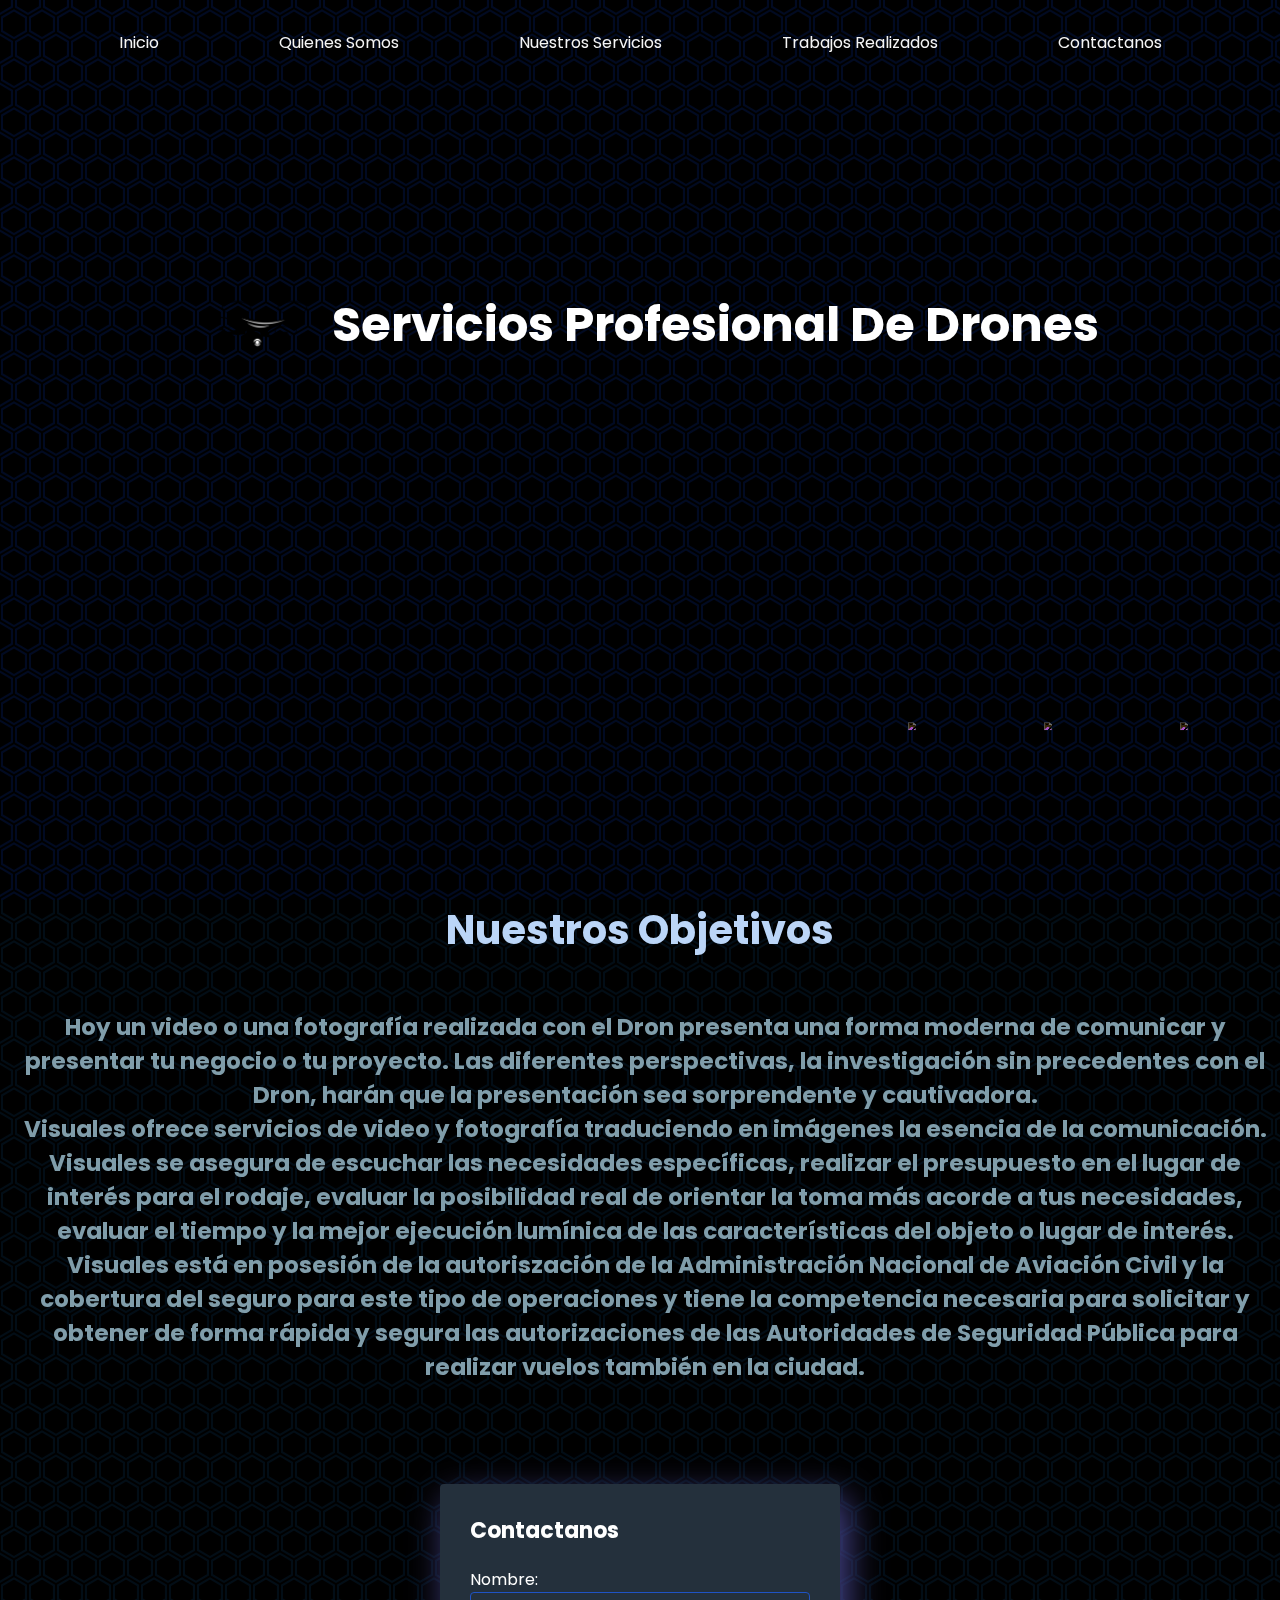
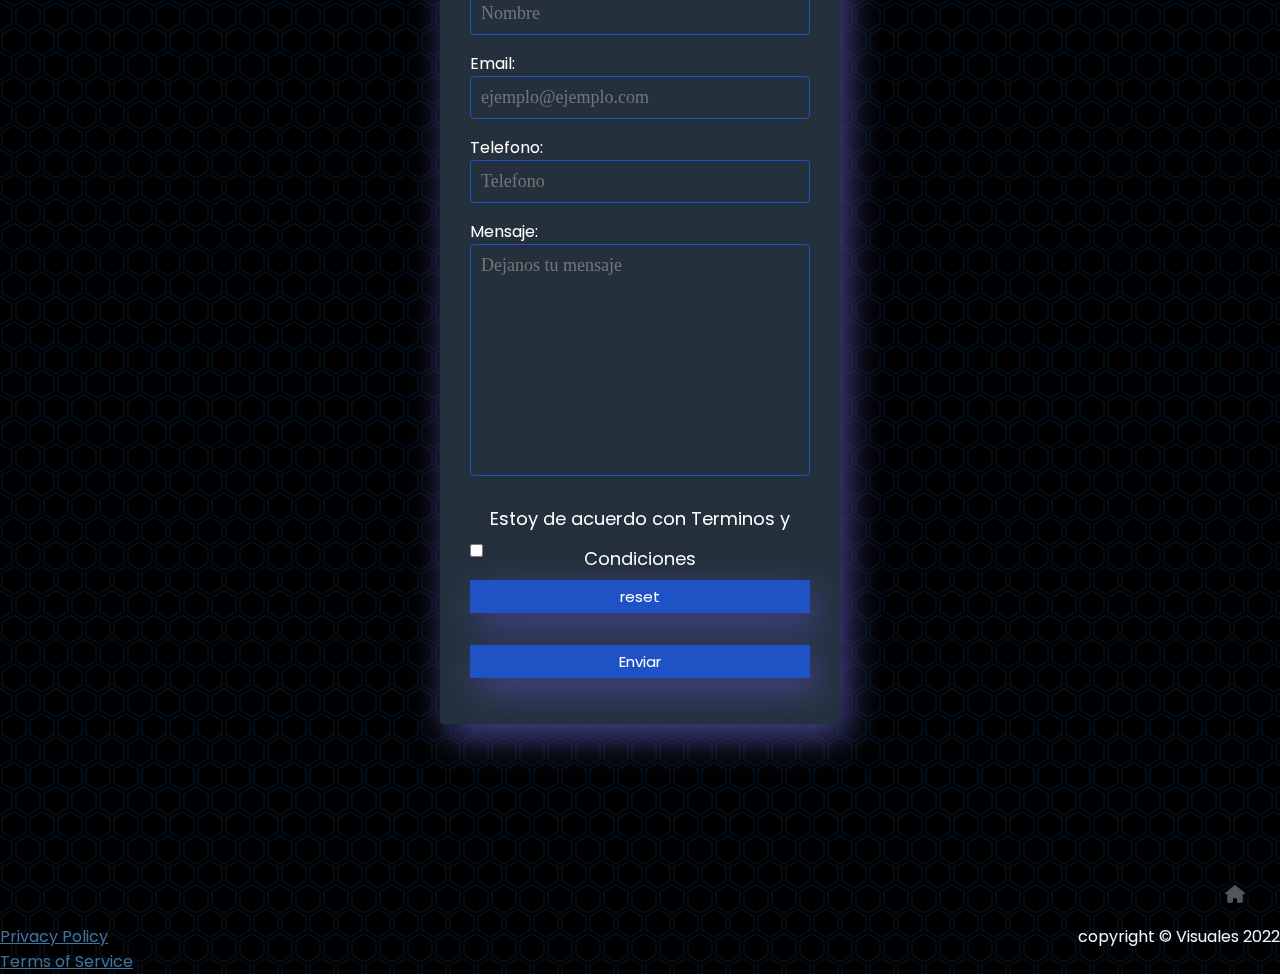
==== index.html @ 399ed0c1 "page--visuales" ====
<!DOCTYPE html>
<html lang="es">
<head>
  <meta charset="UTF-8">
  <meta name="viewport" content="width=device-width, initial-scale=1.0">
  <meta http-equiv="X-UA-Compatible" content="ie=edge">
  <link rel="shortcut icon" href="multimedia/imagenes/favicon.ico">
  <link rel="stylesheet" href="style.css">
  <title>Visuales</title>
</head>
<body>
  <header>
     <section class="conte">
        <video class="conte__video"   autoplay muted loop src="multimedia/viedeos/video.menu.mp4"></video>
        <div class="conte__overlay"></div>
        <div class="conte__logo">
           <a  class="conte__logo--icono" href="index.html"><img  src="multimedia/imagenes/logo.png" alt="" height="150px" width="150px"></a>
           <a class="conte__logo--titulo" href="index.html"><h1 >Servicios Profesional De Drones</h1></a>
           </div>        
        <div class= " conte__menu--barraMenu">
             <nav>
                <ul>
                   <li ><a class="conte__menu"  href="index.html">Inicio</a></li>
                   <li ><a class="conte__menu" href="quienessomos.html">Quienes somos</a></li>
                    <!-- target blank en un futuro cuando actualice la pagina y ponga artículos el usuario no abandone la pagina principal si cierra el articulo (el atributo "rel" es para evitar un supuesto ataque)-->
                   <li><a class="conte__menu" href="nuestrosservicios.html" target="_blank" rel="noopener noreferrer">Nuestros servicios</a></li>
                   <li ><a class="conte__menu" href="trabajosrealizados.html">Trabajos realizados</a></li>
                   <li ><a class="conte__menu" href="contactanos.html">Contactanos</a></li>
                </ul>
              </nav>     
          </div>             
          
          <div class="navRedes">
            <nav>
              <ul class="navRedes__ul">
                 <li class="navRedes__li--face"><a href="#"><img src="https://i.ibb.co/x7P24fL/facebook.png"></a></li>
                 <li class="navRedes__li--twitter"><a href="#"><img src="https://i.ibb.co/Wnxq2Nq/twitter.png"></a></li>
                 <li class="navRedes__li--instagram"><a href="#"><img src="https://i.ibb.co/ySwtH4B/instagram.png"></a></li>
              </ul> 
           </nav>
          </div>
      </div>
    </section>
  
  </header>
 
  <main class="principal__index">
  <section class="contenido">
    <h2>
      Nuestros Objetivos
    </h2>
      <!-- <img class="imagenParrafo" src="multimedia/imagenes/foto.de.parrafo.principal.png" alt="" width="600" height="600"> -->
      <p class="parafoPrincipalPresentacion" >
        Hoy un video o una fotografía realizada con el Dron presenta una forma moderna de comunicar y presentar tu negocio o tu proyecto. Las diferentes perspectivas, la investigación sin precedentes con el Dron, harán que la presentación sea sorprendente y cautivadora.
        <br>
        Visuales ofrece servicios de video y fotografía traduciendo en imágenes la esencia de la comunicación. Visuales se asegura de escuchar las necesidades específicas, realizar el presupuesto en el lugar de interés para el rodaje, evaluar la posibilidad real de orientar la toma más acorde a tus necesidades, evaluar el tiempo y la mejor ejecución lumínica de las características del objeto o lugar de interés.
         <br>
        Visuales está en posesión de la autoriszación de la Administración Nacional de Aviación Civil y la cobertura del seguro para este tipo de operaciones y tiene la competencia necesaria para solicitar y obtener de forma rápida y segura las autorizaciones de las Autoridades de Seguridad Pública para realizar vuelos también en la ciudad.
      </p>
      <!-- formulario de contacto sin conexion  por el momento al email -->
      <form >
         <section class="form-register">
           <h4>Contactanos</h4>
           <label for="name">Nombre:</label>
           <input class="controls" type="text" name="nombres" id="nombre" placeholder="Nombre">
           <label for="email">Email:</label>
           <input class="controls" type="email" name="email" id="email" placeholder="ejemplo@ejemplo.com">
           <label for="number">Telefono: </label>
           <input class="controls" type="tel" name="telefono" id="telefono" placeholder="Telefono">
           <label for="mensaje">Mensaje:</label>
           <textarea class="controls" id="texArea" cols="50" rows="10" placeholder="Dejanos tu mensaje"></textarea>              
           <label for="checkbox"> <p>Estoy de acuerdo con <a href="#">Terminos y Condiciones</a></p></label>
           <input  type="checkbox" id="checkbox" required > 
           <label for="boton"></label>
           <input class="boton" id="reset" type="reset" name="reset" value="reset" >
           <input class="boton" id="submit" name="submit" type="submit" value="Enviar">        
        </section>
       </form>        
     <!-- icono al inicio --> 
     <div class="pngInicio" >  
       <a href="index.html"><img src="multimedia/imagenes/iconos/inicio.png" alt="" width="50" height="40"></a> 
     </div>
</main>
       <!-- pie de pagina -->

<footer class="footer">
  <!-- footer con link a privacy y términos de servicios (html) y copyright  -->
  <p>
    copyright  © Visuales 2022
  </p>
  <a href="privacidad.html">Privacy Policy</a>
  <br>
  <a href="terminos-y-condiciones.html">Terms of Service</a>
</footer>
</body>
</html> 
<script>

</script>
---- style.css ----
@import url('https://fonts.googleapis.com/css?family=Poppins:200,300,400,500,600,700,800,900&display=swap');
*{
  margin: 0;
  padding: 0;
  box-sizing: border-box;
  font-family: 'Poppins', sans-serif;
  
}
body{
  /*  fondo background inyectado */
    text-decoration: none;
    background-color: #000000;
    background-image: url("data:image/svg+xml,%3Csvg xmlns='http://www.w3.org/2000/svg' width='28' height='49' viewBox='0 0 28 49'%3E%3Cg fill-rule='evenodd'%3E%3Cg id='hexagons' fill='%231190f4' fill-opacity='0.09' fill-rule='nonzero'%3E%3Cpath d='M13.99 9.25l13 7.5v15l-13 7.5L1 31.75v-15l12.99-7.5zM3 17.9v12.7l10.99 6.34 11-6.35V17.9l-11-6.34L3 17.9zM0 15l12.98-7.5V0h-2v6.35L0 12.69v2.3zm0 18.5L12.98 41v8h-2v-6.85L0 35.81v-2.3zM15 0v7.5L27.99 15H28v-2.31h-.01L17 6.35V0h-2zm0 49v-8l12.99-7.5H28v2.31h-.01L17 42.15V49h-2z'/%3E%3C/g%3E%3C/g%3E%3C/svg%3E");
    }

    
/* [base64]

                                       ESTILOS DE LA PAGINA index.html
                                                  &
                                      ENCABEZADO DE TODAS LAS PAGINAS HTML
[base64] */

.conte {
  width: 100%;
  height: 100%;
}
 header
{
  height: 100vh;
}
.conte__video  {
  position: absolute;
  top: 0;
  left: 0;
  width: 100%;
  height: 100%;
  object-fit: cover;
  opacity: 0.8;
  z-index: 0;
}
/* sobre caoa del video */
.conte__overlay{
  position: absolute;
  top: 0;
  left: 0;
  width: 100%;
  height: 100%;
  background: #0a60c2;
  mix-blend-mode: overlay;
}
/* animacion menu */
.conte__menu--barraMenu li :hover {
  transition:0.50s;
  background-color: rgba(5, 176, 255, 0.815);
}
/* estilos menu */
.conte__menu--barraMenu li a {
   text-transform: capitalize;
   text-decoration: none;
   color: rgb(245, 245, 245);
   text-align: center;
   border-radius: 30px;
   padding: 10px;
   
    }
li{
  padding: 3em;
  display: inline;
}
.conte__menu--barraMenu {
   display: flex;
   justify-content: space-around;
   width: 100%;
   margin: 0 auto;
   z-index: 10000;
   position: absolute;
   top: 30px;
  }
/* estilo logo */
.conte__logo {
   display: flex;
   align-items: center;
   top: 250px;
   justify-content: center;
   position: relative;
   z-index: 10;
   cursor: pointer;
   text-decoration: none;
  }
/* estilos del titulo    */


.conte__logo a{ 
  text-decoration: none;
}
  .conte__logo--titulo  h1 {
  color: #fff;
  text-transform: capitalize;
   z-index: 10;
   font-size: 3em;
   font-weight: 700;
   line-height: 1em;

}
.conte__logo--icono{
   height: 150px;
   width: 150px;
  
}
/*-----------------------------------------------  estilos del menu de las redes*----------------------------------------------------------*/
.navRedes__ul li  a:hover
{
   transform: scale(0.5) translateY(-15px);
}
.navRedes__ul li a{
   display: inline-block;
   margin-right: 20px;
   filter: invert(1);
   transform: scale(0.5);
   transition: 0.5s; 
}
.navRedes{
   position: absolute;
   display: inline;
   z-index: 10;
   bottom: 10em;
   right: 20px;
   height: -40;

}

 /*------------------------------------------ estilos del contenido main  iNDEX.HTML------------------------------------------------------*/
.contenido{
  position: relative;
}
h2{
 font-size: 40px;
 color: #bbd5f7;
 text-align: center;
}

.parafoPrincipalPresentacion{
  text-align: center;
  font-size: 23px;
  font-weight: bold;
  margin-top: 50px;
  margin-left: 10px;
  color: rgb(128, 157, 170);
}



/*------------------------------------------  estilos del footer de todas las paginas html ------------------------------------------------*/
.footer  p{
  color: aliceblue;
  display: flex;
  float: right;
  margin: 0;

}
.footer a{
  color: rgb(67, 114, 155);
  padding-top: 50px;

}
.pngInicio img{
  float: right;
  margin-top: -50px;
  margin-right: 20px;
}
/*  estilos del formulario de contacto index */
.form-register {
  width: 400px;
  background: #24303c;
  padding: 30px;
  margin: auto;
  margin-top: 100px;
  border-radius: 4px;
  font-family: 'sans-serif';
  color: white;
  box-shadow: 7px 13px 37px rgb(71, 70, 143);
  margin-bottom: 200px;
}
.form-register h4 {
  font-size: 22px;
  margin-bottom: 20px;
}
.controls {
  width: 100%;
  background: #24303c;
  padding: 10px;
  border-radius: 4px;
  margin-bottom: 16px;
  border: 1px solid #1f53c5;
  font-family: 'sans-serif';
  font-size: 18px;
  color: white;
}

.form-register p {
  height: 40px;
  text-align: center;
  font-size: 18px;
  line-height: 40px;

}

.form-register a {
  color: white;
  text-decoration: none;
}

.form-register a:hover {
  color: white;
  text-decoration: underline;
}
#texArea{
  resize:none;
  background-color: #24303c ;
  border: 1px solid #1f53c5;
  font-family: 'sans-serif';

}
.form-register .boton  {
  width: 100%;
  background: #1f53c5;
  border: none;
  padding: 5px;
  color: white;
  margin: 16px 0;
  font-size: 15px;
  box-shadow: 7px 13px 37px rgb(71, 70, 143);

}







/* [base64]

                                       ESTILOS DE LA PAGINA CONTACTANOS.HTML


[base64] */





.contacto h1{
  padding-top: 20px;
  padding-left: 10px;
  font-size: 40px;
  color: rgb(255, 255, 255);
  line-height: 1em;
  font-family: 'Poppins'
}
.contacto p {
  font-size: 25px;
  font-weight: bold;
  margin-top: 50px;
  margin-left: 20px;
  color: rgb(128, 157, 170);
  text-align: center;
}
.contacto h2{
  font-size: 30px;
  color: #5d87fa;
  margin-left: 30px;
}

.contacto h3{
  font-size: 25px;
  font-weight: bold;
  margin-top: 50px;
  margin-left: 10px;
  color: rgb(248, 248, 248);
  padding-left: 40px;
}
.contacto h5{
  font-size: 25px;
  font-weight: bold;
  margin-top: 50px;
  margin-left: 10px;
  color: rgb(128, 157, 170);
}
/* estilos de formulario de contacto (contactanos.html) */
  .contenido__form{  
    display: flex;
    align-items: center; 
    justify-content: center;
  
  }

    .contenido__form--estilos{
    width: 20rem;
    background: #24303c;
    padding: 30px;
    margin-left: 20em;
    margin-top: 100px;
    border-radius: 4px;
    font-family: 'sans-serif';
    color: white;
    box-shadow: 7px 13px 37px rgb(71, 70, 143);
    left:30px;
    margin: 20px;
  }
  .contenido__form--estilos h4 {
    font-size: 22px;
    margin-bottom: 20px;
  }
  .controls {
    width: 100%;
    background: #24303c;
    padding: 10px;
    border-radius: 4px;
    margin-bottom: 16px;
    border: 1px solid #1f53c5;
    font-family: 'sans-serif';
    font-size: 18px;
    color: white;
  }

  .contenido__form--estilos p {
    height: 40px;
    text-align: center;
    font-size: 18px;
    line-height: 40px;

  }

  .contenido__form--estilos a {
    color: white;
    text-decoration: none;
  }

  .contenido__form--estilos a:hover {
    color: white;
    text-decoration: underline;
  }
  #texArea{
    resize:none;
    background-color: #24303c ;
    border: 1px solid #1f53c5;
    font-family: 'sans-serif';


  }
  .contenido__form--estilos .boton  {
    width: 100%;
    background: #1f53c5;
    border: none;
    padding: 5px;
    color: white;
    margin: 16px 0;
    font-size: 15px;
    box-shadow: 7px 13px 37px rgba(26, 24, 131, 0.856);

  }
  




/*--------------------------------------------------------------------------------------------.     ---------------------------------   ----------------------------  ---------------------------------------------------------------------------------------------------------  --------------------------------------         ----             ---                                                     [base64]*/

.quienesSomos__article p{
  font-size: 22px;
  font-weight: bold;
  margin-top: 50px;
  margin-left: 20px;
  color: rgb(17, 93, 163);
  text-align: center;
   
  
}

.quienesSomos__article h2{
 
  padding-top: 30px;
  text-decoration:overline;
}
 .quienesSomos__article--inicioQuienes img{
  margin-right: 50px;
  margin-top: -50px;
  width: 50;
  height: 50; 
}
/*--------------------------------------------------------------------------------------------.     ---------------------------------   ----------------------------  ---------------------------------------------------------------------------------------------------------  --------------------------------------         ----             ---                                                     [base64]*/
.servicios img  {
  width: 100%; 
  height: auto;
 ;

 }
 .servicios h2{
  margin-bottom: .5em;
  margin: .5em;
 }
 .nuestrosServicios__gridContainer{
  display: grid;
  
  grid-template-columns: repeat(auto-fill, minmax(300px, 1fr));
  grid-gap: 1em;
 
 }
 .nuestrosServicios__gridContainer--tipo{
  position: relative;
 }
 .nuestrosServicios__gridContainer--foto {
  line-height: 0;
  overflow: hidden;
 
  
 }
 .nuestrosServicios__gridContainer--foto img{
  filter: blur(0px);
   transition: filter 0.3s ease-in; 
  transform: scale(1.1);
  
 }
 .nuestrosServicios__gridContainer__tipo--h3{
  font-size: 1.5em;
  font-weight: bold;
  text-decoration: none;
  z-index: 1;
  position: absolute;
  height: 100%;
  width: 100%;
  top: 0;
  left: 0;
  opacity: 0;
  transition: opacity .5s;
  background: rgba(0, 42, 90, 0.445);
  color: white;

  display: flex;
  align-items: center;
  justify-content: center;
 }
 
 .nuestrosServicios__gridContainer--tipo:hover .nuestrosServicios__gridContainer__tipo--h3 {
  opacity: 1;
 }
 .nuestrosServicios__gridContainer--tipo:hover .nuestrosServicios__gridContainer--foto{
  filter: blur(2px);
 } 
 footer img{
   float: right;
  margin-top: -50px;
  margin-right: 20px;
 } 


 /* [base64]

                                       estilos de la pagina trabajos realizados


[base64] */


.trabajos img {
  height: 300px;
  padding-top: 30px;
  display:block;
  margin: auto;

 }
 .TrabajosRealizado__h2 {
   font-size: 15px;
   text-align: center;
   padding-top: 50px;
 }
 .trabajos p{
   color: rgb(116, 116, 190);
   text-align: center;
 }
 footer img{
  float: right;
  margin-top: -50px;
  margin-right: 20px;
 }




/* medidas para pantalla medianas,modifica el pading de los elementos li */
@media only screen and (max-width: 1190px) {
  .conte__menu--barraMenu li  {
    padding: 2em;
}
}

@media only screen and (max-width: 1030px) {
  .conte__menu--barraMenu li  {
    padding: 1em;
}
}
/* esta media query es para mas adelante agrgarle java scrip y hacer un menu interactivo (cuando lo aprenda xD ) */

@media only screen and (max-width: 871px) {
  .conte__menu--barraMenu{
    display: none;
  }
  .navRedes__ul li{
    padding: 2em;
  }
  /* mapa contactanos */
  .contenido__form
  {

    flex-direction: column;
  }
}
/*--------------------------------------------------------------------------------------------.     ---------------------------------   ----------------------------  ---------------------------------------------------------------------------------------------------------  --------------------------------------         ----             ---                                                     -----------------------------------------""""""Media-Queries""""[base64]*/



/* modificacion para nav redes */
@media only screen and (max-width: 470px){
  .navRedes__ul li{
  padding: 1em;
}
/* form de contactanos.html */
.form-register {
  width: 300px;
}
/* paraquitar el logo en una resulucion reducida,para una mejor experiencia del usuario */
  .conte__logo--icono{
    display: none;
  }
  /* modificacion del titulo */
  h1{
    text-align: center;
  }
  /* iframe contactanos.index */
  .contenido__form iframe{
    width: 400px;
  }
}
@media only screen and (max-width: 350px){
  .contenido__form iframe{
    width: 250px;
  }
  .contenido__form--estilos{
    width: 15rem;
  }
  .navRedes__ul li{
    padding: 0px;
  }
}
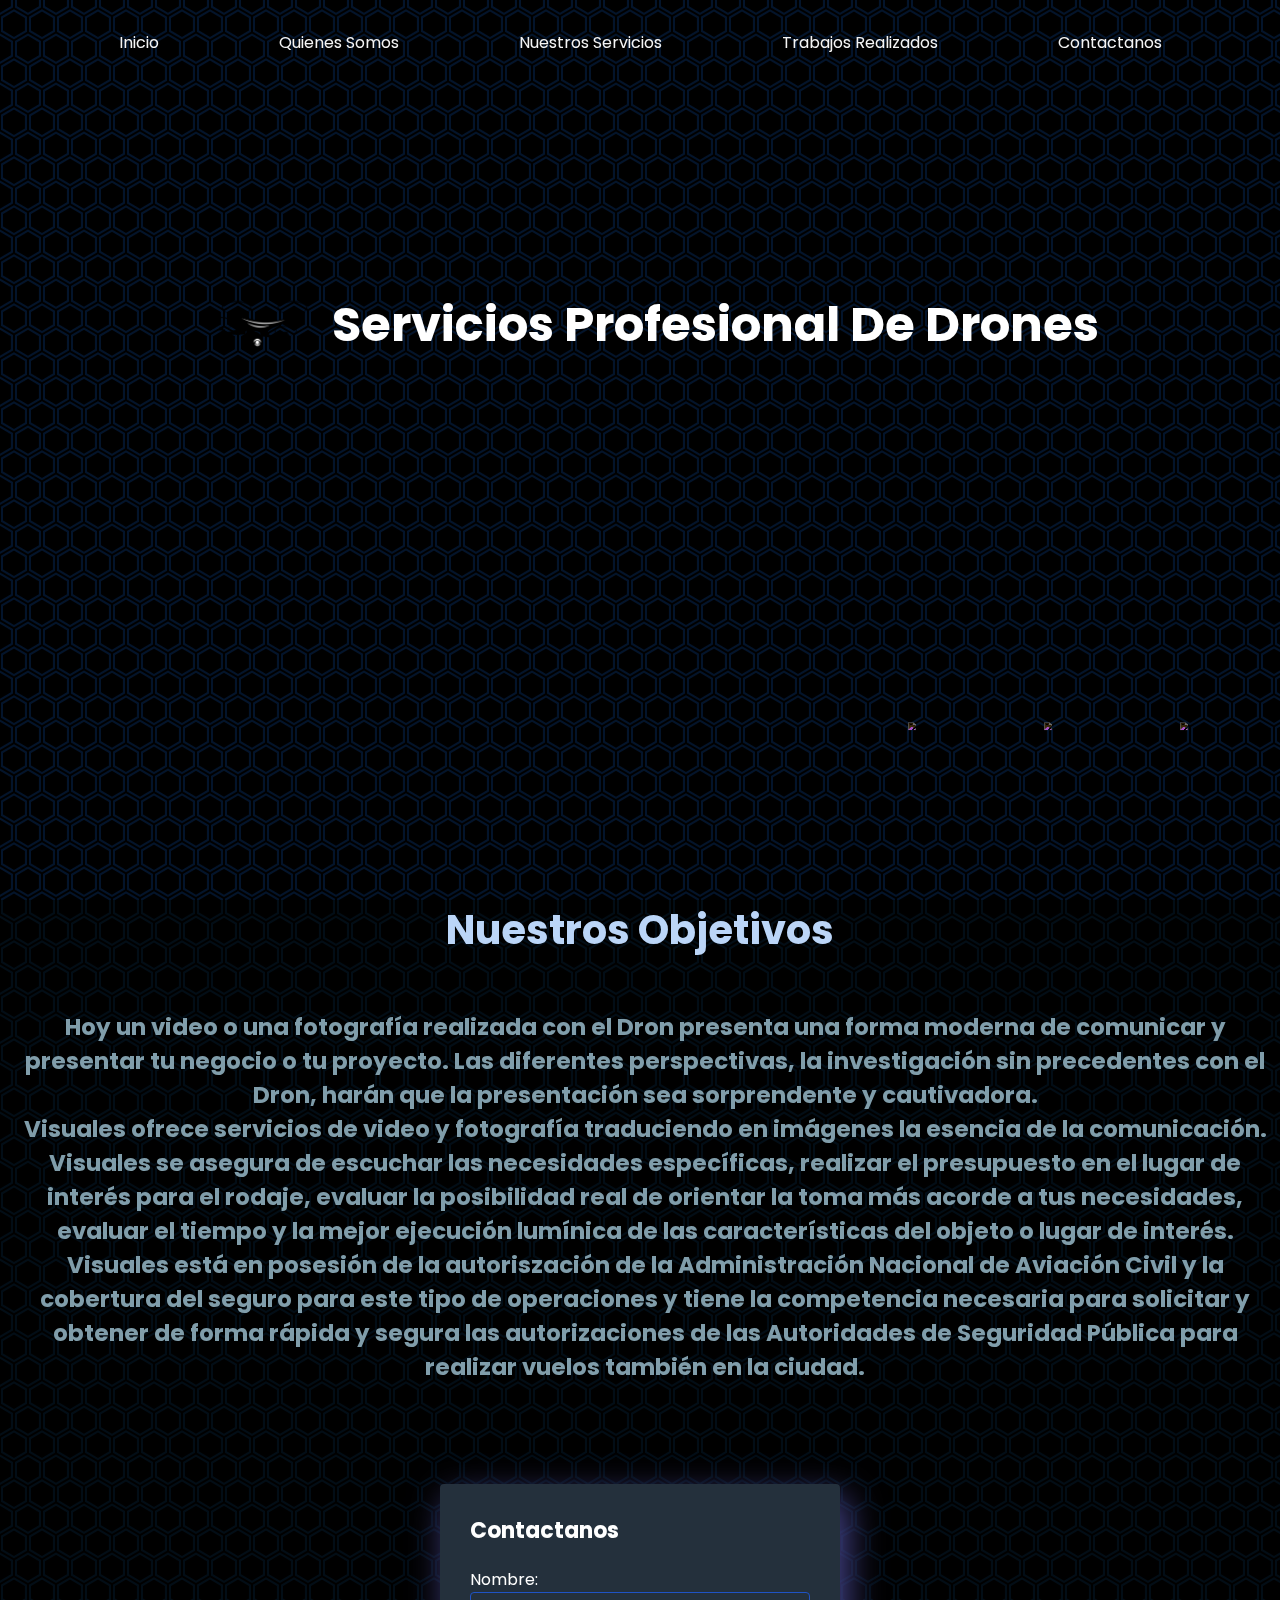
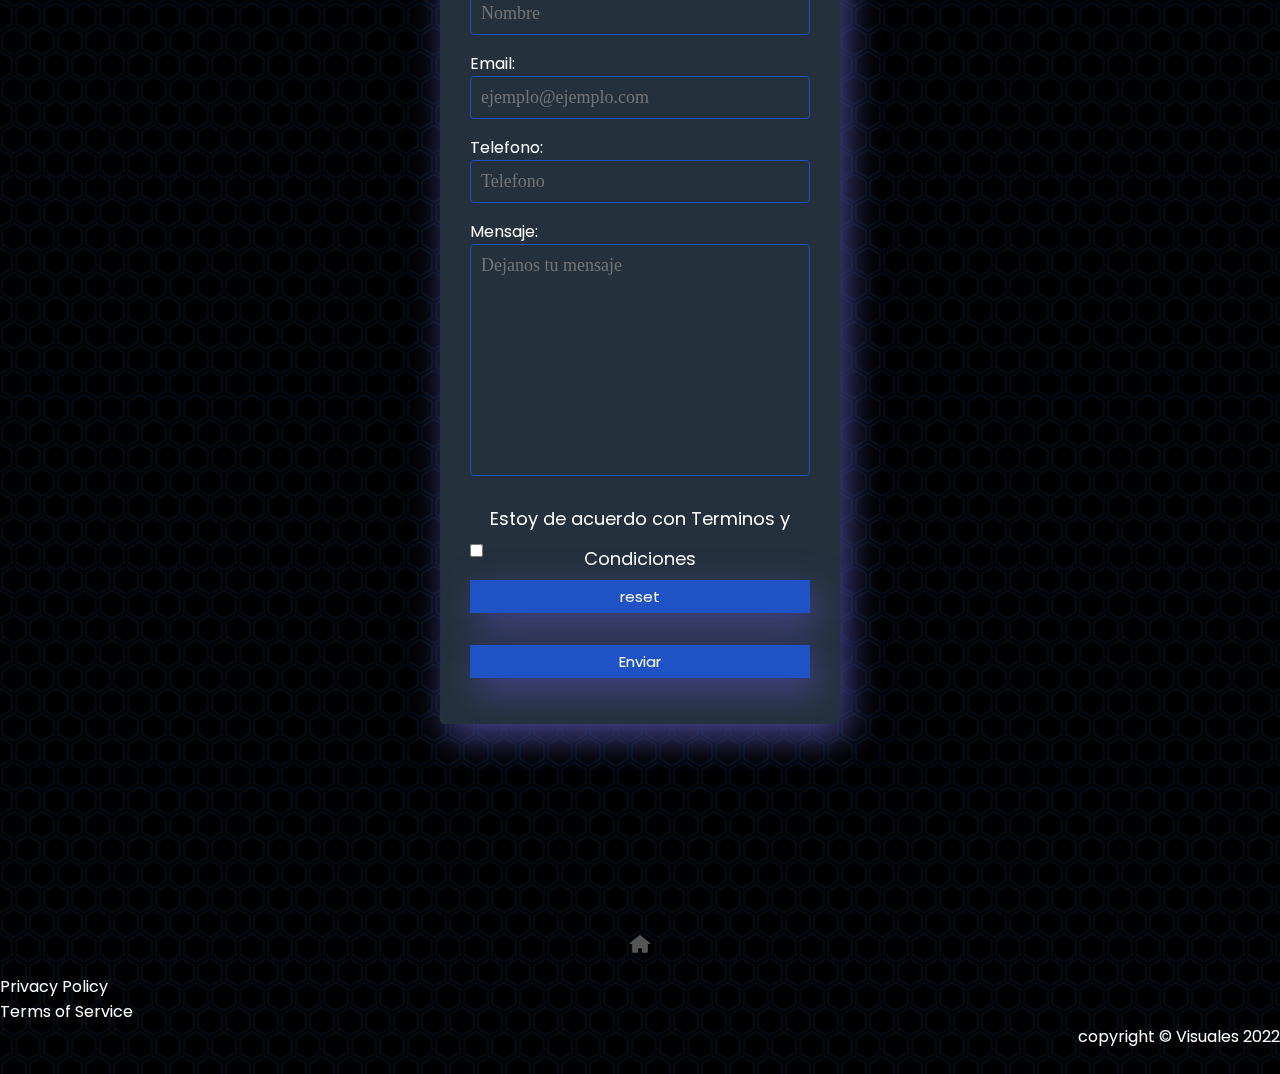
==== commit 66b38813: "merge- actualizacion pagina Nues. servicios-" ====
--- a/index.html
+++ b/index.html
@@ -76,24 +76,21 @@
            <input class="boton" id="submit" name="submit" type="submit" value="Enviar">        
         </section>
        </form>        
-     <!-- icono al inicio --> 
-     <div class="pngInicio" >  
-       <a href="index.html"><img src="multimedia/imagenes/iconos/inicio.png" alt="" width="50" height="40"></a> 
-     </div>
 </main>
        <!-- pie de pagina -->
-
-<footer class="footer">
-  <!-- footer con link a privacy y términos de servicios (html) y copyright  -->
-  <p>
-    copyright  © Visuales 2022
-  </p>
-  <a href="privacidad.html">Privacy Policy</a>
-  <br>
-  <a href="terminos-y-condiciones.html">Terms of Service</a>
-</footer>
+       <div  >
+        <footer class="footerUnico">
+            <div class="footerUnico__home" >  
+                <a href="index.html"><img src="multimedia/imagenes/iconos/inicio.png" alt="" width="50px" height="40px"></a> 
+            </div>
+            <div class="footerUnico__copyright">
+              <p>copyright  © Visuales 2022</p>
+            </div  >
+            <div class="legales" >
+              <a href="privacidad.html">Privacy Policy</a>
+              <a href="terminos-y-condiciones.html">Terms of Service</a>        
+           </div> 
+        </footer>
+      </div>
 </body>
-</html> 
-<script>
-
-</script>+</html>--- a/style.css
+++ b/style.css
@@ -1,4 +1,6 @@
 @import url('https://fonts.googleapis.com/css?family=Poppins:200,300,400,500,600,700,800,900&display=swap');
+@import url('https://fonts.googleapis.com/css2?family=Grechen+Fuemen&display=swap');
+@import url('https://fonts.googleapis.com/css2?family=Grechen+Fuemen&family=Redressed&display=swap');  
 *{
   margin: 0;
   padding: 0;
@@ -46,7 +48,7 @@
   left: 0;
   width: 100%;
   height: 100%;
-  background: #0a60c2;
+  background: #8cbdf5;
   mix-blend-mode: overlay;
 }
 /* animacion menu */
@@ -152,24 +154,46 @@
 
 
 /*------------------------------------------  estilos del footer de todas las paginas html ------------------------------------------------*/
-.footer  p{
-  color: aliceblue;
-  display: flex;
-  float: right;
-  margin: 0;
-
-}
-.footer a{
-  color: rgb(67, 114, 155);
-  padding-top: 50px;
-
-}
-.pngInicio img{
-  float: right;
-  margin-top: -50px;
-  margin-right: 20px;
-}
-/*  estilos del formulario de contacto index */
+
+.footerUnico{
+  display: grid;
+  grid-template-columns: 1fr;
+  grid-template-rows: repeat(3, 1fr);
+  grid-column-gap: 0px;
+  grid-row-gap: 0px;
+  margin-top: 70px;
+  }
+  
+  .footerUnico__home{
+     grid-area: 1 / 1 / 2 / 2;
+     display: flex;
+     justify-items: center;
+     margin-right: auto;
+     margin-left: auto;
+     width: 50px;
+     height: 40px;
+  }
+  .legales { 
+    grid-area: 2 / 1 / 3 / 2;
+
+  }
+  .legales a{
+    display: block;
+    text-decoration: none;
+    color: #fff;
+  }
+
+  .footer__copyright { 
+    grid-area: 3 / 1 / 4 / 2; 
+  }
+
+  .footerUnico__copyright p{
+    color: #fff;
+    text-align: end;
+    bottom: 0;
+  }
+
+
 .form-register {
   width: 400px;
   background: #24303c;
@@ -237,18 +261,12 @@
 
 
 
-
-
-
 /* [base64]
 
                                        ESTILOS DE LA PAGINA CONTACTANOS.HTML
 
 
 [base64] */
-
-
-
 
 
 .contacto h1{
@@ -363,9 +381,6 @@
   }
   
 
-
-
-
 /*--------------------------------------------------------------------------------------------.     ---------------------------------   ----------------------------  ---------------------------------------------------------------------------------------------------------  --------------------------------------         ----             ---                                                     [base64]*/
 
 .quienesSomos__article p{
@@ -391,102 +406,460 @@
   height: 50; 
 }
 /*--------------------------------------------------------------------------------------------.     ---------------------------------   ----------------------------  ---------------------------------------------------------------------------------------------------------  --------------------------------------         ----             ---                                                     [base64]*/
-.servicios img  {
-  width: 100%; 
-  height: auto;
- ;
-
- }
- .servicios h2{
-  margin-bottom: .5em;
-  margin: .5em;
- }
- .nuestrosServicios__gridContainer{
-  display: grid;
-  
-  grid-template-columns: repeat(auto-fill, minmax(300px, 1fr));
-  grid-gap: 1em;
- 
- }
- .nuestrosServicios__gridContainer--tipo{
-  position: relative;
- }
- .nuestrosServicios__gridContainer--foto {
-  line-height: 0;
-  overflow: hidden;
- 
-  
- }
- .nuestrosServicios__gridContainer--foto img{
-  filter: blur(0px);
-   transition: filter 0.3s ease-in; 
-  transform: scale(1.1);
-  
- }
- .nuestrosServicios__gridContainer__tipo--h3{
-  font-size: 1.5em;
-  font-weight: bold;
-  text-decoration: none;
-  z-index: 1;
-  position: absolute;
-  height: 100%;
-  width: 100%;
-  top: 0;
-  left: 0;
-  opacity: 0;
-  transition: opacity .5s;
-  background: rgba(0, 42, 90, 0.445);
-  color: white;
-
-  display: flex;
-  align-items: center;
-  justify-content: center;
- }
- 
- .nuestrosServicios__gridContainer--tipo:hover .nuestrosServicios__gridContainer__tipo--h3 {
-  opacity: 1;
- }
- .nuestrosServicios__gridContainer--tipo:hover .nuestrosServicios__gridContainer--foto{
-  filter: blur(2px);
- } 
- footer img{
-   float: right;
-  margin-top: -50px;
-  margin-right: 20px;
- } 
-
+
+
+.servicios__caja1{
+    display: flex;
+    padding: 0;
+    position: relative;
+    width: 100%;
+    flex-direction: row;
+    justify-content: space-evenly; 
+    align-items: stretch;
+    flex-wrap: wrap;
+}
+.servicios__caja1 h2{
+  color: #0a60c2;
+}
+.servicios__titulos_fondo{
+    background-color: #d6d6d6;
+    padding: 60px 50px;
+    display: flex;
+    min-width: 150px;
+    flex-direction: column;
+    justify-content: space-evenly;
+    flex: 1;
+    text-align: center;
+}
+.servicios__titulos{
+    background-color:#dfdddd;
+    padding: 60px 50px;
+    display: flex;
+    min-width: 150px;
+    flex-direction: column;
+    justify-content: space-evenly;
+    flex: 1;
+    text-align: center;
+}
+.servicios__caja2{
+    display: flex;
+    align-items: center;
+    align-content: center;
+    justify-content: space-evenly;
+    padding: 130px 10%;
+    overflow: hidden;
+    color: #fff ;
+}
+.servicios__caja2 p{
+    font-family: 'Grechen Fuemen', cursive;
+    font-weight: 900;
+    font-size: 1.7em;
+    letter-spacing: 0.1em;
+    margin: 1.5rem
+    
+}
+.wrap {
+    height: 100%;
+    display: flex;
+    align-items: center;
+    justify-content: center;
+  }
+  .button {
+    min-width: 10rem;
+    min-height: 60px;
+    font-family: 'Nunito', sans-serif;
+    font-size: 0.7rem;
+    text-transform: uppercase;
+    letter-spacing: 1px;
+    font-weight: 900;
+    color: #000000;
+    background: #4f92d1;
+    background: rgba(13,82,219,1);
+    background: -moz-linear-gradient(left, rgba(13,82,219,1) 0%, rgba(73,165,191,0.67) 100%);
+    background: -webkit-gradient(left top, right top, color-stop(0%, rgba(13,82,219,1)), color-stop(100%, rgba(73,165,191,0.67)));
+    background: -webkit-linear-gradient(left, rgba(13,82,219,1) 0%, rgba(73,165,191,0.67) 100%);
+    background: -o-linear-gradient(left, rgba(13,82,219,1) 0%, rgba(73,165,191,0.67) 100%);
+    background: -ms-linear-gradient(left, rgba(13,82,219,1) 0%, rgba(73,165,191,0.67) 100%);
+    background: linear-gradient(to right, rgba(13,82,219,1) 0%, rgba(73,165,191,0.67) 100%);
+    filter: progid:DXImageTransform.Microsoft.gradient( startColorstr='#0d52db', endColorstr='#49a5bf', GradientType=1 );
+    border: none;
+    border-radius: 100px;
+    /* box-shadow: 12px 12px 24px rgba(79, 179, 209, 0.64); */
+    transition: all 0.3s ease-in-out 0s;
+    cursor: pointer;
+    outline: none;
+    position: relative;
+    padding: 10px;
+    }
+  
+  button::before {
+    content: '';
+    border-radius:10rem;
+    min-width:calc(200px + 12px);
+    min-height: calc(60px + 12px);
+    border: 5px solid #166ea8;
+    box-shadow: 0 0 60px rgba(0, 132, 255, 0.64);
+    position: absolute;
+    top: 50%;
+    left: 50%;
+    transform: translate(-50%, -50%);
+    opacity: 0;
+    transition: all .3s ease-in-out 0s;
+  }
+  
+  .button:hover, .button:focus {
+    color: #ffffff;
+    transform: translateY(-6px);
+  }
+  
+  button:hover::before, button:focus::before {
+    opacity: 1;
+  }
+  
+  button::after {
+    content: '';
+    width: 30px; height: 30px;
+    border-radius: 100%;
+    border: 6px solid #1a5780;
+    position: absolute;
+    z-index: -1;
+    top: 50%;
+    left: 50%;
+    transform: translate(-50%, -50%);
+    animation: ring 1.5s infinite;
+  }
+  
+  button:hover::after, button:focus::after {
+    animation: none;
+    display: none;
+  }
+  
+  @keyframes ring {
+    0% {
+      width: 20px;
+      height: 20px;
+      opacity: 1;
+    }
+    100% {
+      width: 400px;
+      height: 400px;
+      opacity: 0;
+    }
+  }
+.servicios__caja3{
+    display: grid;
+    grid-template-columns:repeat(2, 1fr);
+    grid-template-rows: repeat(3, 1fr);
+    align-items: center;
+    gap: 1em;
+}
+
+.servicios__caja3--foto--1{
+    grid-column-start: 1;
+    grid-column-end: 2;
+    grid-row-start: 1;
+    grid-row-end:2 ;
+    height: 100%;
+    width: 100%;
+    
+}
+.sevicios__caja3--parrafo--1{
+    grid-column-start: 2;
+    grid-column-end: 3;
+    grid-row-start: 1;
+    grid-row-end: 2;
+}
+.servicios__caja3--foto--2{
+    grid-column-start: 2;
+    grid-column-end: 3;
+    grid-row-start: 2;
+    grid-row-end:3 ;
+    height: 100%;
+    width: 100%;
+}
+.sevicios__caja3--parrafo--2{
+    grid-column-start: 1;
+    grid-column-end: 2;
+    grid-row-start: 2;
+    grid-row-end: 3;
+}
+.servicios__caja3--foto--3{
+    grid-column-start: 1;
+    grid-column-end: 2;
+    grid-row-start: 3;
+    grid-row-end:4 ;
+    height: 100%;
+    width: 100%;
+}
+.sevicios__caja3--parrafo-3{
+    grid-column-start: 2;
+    grid-column-end: 3;
+    grid-row-start: 3;
+    grid-row-end: 4;
+}
+.servicios__caja3 p {
+    font-family: 'Redressed', cursive;
+    font-weight: 900;
+    font-size: 1.5em;
+    color: rgb(50, 103, 201);
+    /* display: block; */
+    margin: 1.5rem;
+}
 
  /* [base64]
 
                                        estilos de la pagina trabajos realizados
 
 
-[base64] */
-
-
-.trabajos img {
-  height: 300px;
-  padding-top: 30px;
-  display:block;
-  margin: auto;
-
- }
- .TrabajosRealizado__h2 {
-   font-size: 15px;
-   text-align: center;
-   padding-top: 50px;
- }
- .trabajos p{
-   color: rgb(116, 116, 190);
-   text-align: center;
- }
- footer img{
-  float: right;
-  margin-top: -50px;
-  margin-right: 20px;
- }
-
-
+[base64]*/ 
+
+
+.background__main__trabajos{
+  background: #dae0dd;
+}
+.title__trabajosRealizados{
+  font-size:2rem;
+  font-family: 'Poppins', sans-serif;
+  color: #1a5780;
+  margin-top: 30px;
+}
+/* -----------------------------------------------------------------------------------------------------------------------------------estilos del contenedor de las animaciones de la pagina nuestros servicios ------------------------------------------------------------------------------------------------------------------------------- */
+
+.contenedor {
+	max-width: 1200px;
+	margin:50px auto;
+	display: flex;
+	flex-direction: row;
+	flex-wrap: wrap;
+	justify-content: center;
+}
+
+.contenedor_tarjeta {
+	margin: 20px;
+}
+
+.contenedor_tarjeta a {
+	display: inline-block;
+}
+
+.contenedor_tarjeta:hover figure {
+	transform: perspective(600px) rotateY(180deg);
+	box-shadow: 0px 2px 10px 2px rgba(0,0,0,0.25);
+}
+
+figure {
+	width: 300px;
+	height: 350px;
+	margin:0;
+	position: relative;
+	transition: all ease .5s;
+	transform-style: preserve-3d;
+	transform: perspective(600px) rotateY(0deg);
+}
+
+figure .frontal,
+figure .trasera {
+	width: 100%;
+	height: 100%;
+	border-radius: 5px;
+	transition: all ease .5s;
+}
+
+figure .frontal {
+	display: block;
+	background: #000;
+}
+
+figure .trasera {
+	position: absolute;
+	top: 0;
+	padding: 20px;
+	color: #fff;
+	transform: perspective(600px) rotateY(180deg);
+	backface-visibility: hidden;
+	overflow: auto;
+}
+/* fondo que es visible una vez que la imagen hace la animacion y gira sirve para poder ver mas claro el titulo y el parrafo, lo genere con la paleta de colores de la imagen la carge en "https://www.canva.com/it_it/" de ahoi tome los colores para poder usar "https://www.cssmatic.com/" que genera un fondo en degrades y codigo para casi todos los exploradores*/
+.contenedor_tarjeta:nth-child(1) figure .trasera{
+    background: rgba(46,74,117,1);
+    background: -moz-linear-gradient(left, rgba(46,74,117,1) 0%, rgba(46,74,117,0.63) 100%);
+    background: -webkit-gradient(left top, right top, color-stop(0%, rgba(46,74,117,1)), color-stop(100%, rgba(46,74,117,0.63)));
+    background: -webkit-linear-gradient(left, rgba(46,74,117,1) 0%, rgba(46,74,117,0.63) 100%);
+    background: -o-linear-gradient(left, rgba(46,74,117,1) 0%, rgba(46,74,117,0.63) 100%);
+    background: -ms-linear-gradient(left, rgba(46,74,117,1) 0%, rgba(46,74,117,0.63) 100%);
+    background: linear-gradient(to right, rgba(46,74,117,1) 0%, rgba(46,74,117,0.63) 100%);
+    filter: progid:DXImageTransform.Microsoft.gradient( startColorstr='#2e4a75', endColorstr='#2e4a75', GradientType=1 );
+	
+}
+.contenedor_tarjeta:nth-child(2) figure .trasera{
+	
+    background: rgba(116,59,154,1);
+    background: -moz-linear-gradient(left, rgba(116,59,154,1) 0%, rgba(195,136,102,0.63) 100%);
+    background: -webkit-gradient(left top, right top, color-stop(0%, rgba(116,59,154,1)), color-stop(100%, rgba(195,136,102,0.63)));
+    background: -webkit-linear-gradient(left, rgba(116,59,154,1) 0%, rgba(195,136,102,0.63) 100%);
+    background: -o-linear-gradient(left, rgba(116,59,154,1) 0%, rgba(195,136,102,0.63) 100%);
+    background: -ms-linear-gradient(left, rgba(116,59,154,1) 0%, rgba(195,136,102,0.63) 100%);
+    background: linear-gradient(to right, rgba(116,59,154,1) 0%, rgba(195,136,102,0.63) 100%);
+    filter: progid:DXImageTransform.Microsoft.gradient( startColorstr='#743b9a', endColorstr='#c38866', GradientType=1 );
+}
+.contenedor_tarjeta:nth-child(3) figure .trasera{
+    background: rgba(34,29,11,1);
+    background: -moz-linear-gradient(left, rgba(34,29,11,1) 0%, rgba(135,141,68,0.63) 100%);
+    background: -webkit-gradient(left top, right top, color-stop(0%, rgba(34,29,11,1)), color-stop(100%, rgba(135,141,68,0.63)));
+    background: -webkit-linear-gradient(left, rgba(34,29,11,1) 0%, rgba(135,141,68,0.63) 100%);
+    background: -o-linear-gradient(left, rgba(34,29,11,1) 0%, rgba(135,141,68,0.63) 100%);
+    background: -ms-linear-gradient(left, rgba(34,29,11,1) 0%, rgba(135,141,68,0.63) 100%);
+    background: linear-gradient(to right, rgba(34,29,11,1) 0%, rgba(135,141,68,0.63) 100%);
+    filter: progid:DXImageTransform.Microsoft.gradient( startColorstr='#221d0b', endColorstr='#878d44', GradientType=1 );	
+}
+
+.contenedor_tarjeta:nth-child(4) figure .trasera{
+    background: rgba(100,90,82,1);
+    background: -moz-linear-gradient(left, rgba(100,90,82,1) 0%, rgba(185,152,144,0.63) 100%);
+    background: -webkit-gradient(left top, right top, color-stop(0%, rgba(100,90,82,1)), color-stop(100%, rgba(185,152,144,0.63)));
+    background: -webkit-linear-gradient(left, rgba(100,90,82,1) 0%, rgba(185,152,144,0.63) 100%);
+    background: -o-linear-gradient(left, rgba(100,90,82,1) 0%, rgba(185,152,144,0.63) 100%);
+    background: -ms-linear-gradient(left, rgba(100,90,82,1) 0%, rgba(185,152,144,0.63) 100%);
+    background: linear-gradient(to right, rgba(100,90,82,1) 0%, rgba(185,152,144,0.63) 100%);
+    filter: progid:DXImageTransform.Microsoft.gradient( startColorstr='#645a52', endColorstr='#b99890', GradientType=1 );
+}
+
+.contenedor_tarjeta:nth-child(5) figure .trasera{
+    background: rgba(106,93,51,1);
+    background: -moz-linear-gradient(left, rgba(106,93,51,1) 0%, rgba(185,152,144,0.63) 100%);
+    background: -webkit-gradient(left top, right top, color-stop(0%, rgba(106,93,51,1)), color-stop(100%, rgba(185,152,144,0.63)));
+    background: -webkit-linear-gradient(left, rgba(106,93,51,1) 0%, rgba(185,152,144,0.63) 100%);
+    background: -o-linear-gradient(left, rgba(106,93,51,1) 0%, rgba(185,152,144,0.63) 100%);
+    background: -ms-linear-gradient(left, rgba(106,93,51,1) 0%, rgba(185,152,144,0.63) 100%);
+    background: linear-gradient(to right, rgba(106,93,51,1) 0%, rgba(185,152,144,0.63) 100%);
+    filter: progid:DXImageTransform.Microsoft.gradient( startColorstr='#6a5d33', endColorstr='#b99890', GradientType=1 );	
+}
+
+.contenedor_tarjeta:nth-child(6) figure .trasera{
+    background: rgba(62,72,88,1);
+    background: -moz-linear-gradient(left, rgba(62,72,88,1) 0%, rgba(132,150,160,0.63) 100%);
+    background: -webkit-gradient(left top, right top, color-stop(0%, rgba(62,72,88,1)), color-stop(100%, rgba(132,150,160,0.63)));
+    background: -webkit-linear-gradient(left, rgba(62,72,88,1) 0%, rgba(132,150,160,0.63) 100%);
+    background: -o-linear-gradient(left, rgba(62,72,88,1) 0%, rgba(132,150,160,0.63) 100%);
+    background: -ms-linear-gradient(left, rgba(62,72,88,1) 0%, rgba(132,150,160,0.63) 100%);
+    background: linear-gradient(to right, rgba(62,72,88,1) 0%, rgba(132,150,160,0.63) 100%);
+    filter: progid:DXImageTransform.Microsoft.gradient( startColorstr='#3e4858', endColorstr='#8496a0', GradientType=1 );	
+}
+
+.contenedor_tarjeta:nth-child(7) figure .trasera{
+    background: rgba(101,103,78,1);
+    background: -moz-linear-gradient(left, rgba(101,103,78,1) 0%, rgba(132,150,160,0.63) 100%);
+    background: -webkit-gradient(left top, right top, color-stop(0%, rgba(101,103,78,1)), color-stop(100%, rgba(132,150,160,0.63)));
+    background: -webkit-linear-gradient(left, rgba(101,103,78,1) 0%, rgba(132,150,160,0.63) 100%);
+    background: -o-linear-gradient(left, rgba(101,103,78,1) 0%, rgba(132,150,160,0.63) 100%);
+    background: -ms-linear-gradient(left, rgba(101,103,78,1) 0%, rgba(132,150,160,0.63) 100%);
+    background: linear-gradient(to right, rgba(101,103,78,1) 0%, rgba(132,150,160,0.63) 100%);
+    filter: progid:DXImageTransform.Microsoft.gradient( startColorstr='#65674e', endColorstr='#8496a0', GradientType=1 );	
+}
+
+.contenedor_tarjeta:nth-child(8) figure .trasera{
+    background: rgba(101,103,78,1);
+    background: -moz-linear-gradient(left, rgba(101,103,78,1) 0%, rgba(174,191,114,0.63) 100%);
+    background: -webkit-gradient(left top, right top, color-stop(0%, rgba(101,103,78,1)), color-stop(100%, rgba(174,191,114,0.63)));
+    background: -webkit-linear-gradient(left, rgba(101,103,78,1) 0%, rgba(174,191,114,0.63) 100%);
+    background: -o-linear-gradient(left, rgba(101,103,78,1) 0%, rgba(174,191,114,0.63) 100%);
+    background: -ms-linear-gradient(left, rgba(101,103,78,1) 0%, rgba(174,191,114,0.63) 100%);
+    background: linear-gradient(to right, rgba(101,103,78,1) 0%, rgba(174,191,114,0.63) 100%);
+    filter: progid:DXImageTransform.Microsoft.gradient( startColorstr='#65674e', endColorstr='#aebf72', GradientType=1 );	
+}
+
+.contenedor_tarjeta:nth-child(9) figure .trasera{
+    background: rgba(49,95,20,1);
+    background: -moz-linear-gradient(left, rgba(49,95,20,1) 0%, rgba(49,95,20,0.63) 100%);
+    background: -webkit-gradient(left top, right top, color-stop(0%, rgba(49,95,20,1)), color-stop(100%, rgba(49,95,20,0.63)));
+    background: -webkit-linear-gradient(left, rgba(49,95,20,1) 0%, rgba(49,95,20,0.63) 100%);
+    background: -o-linear-gradient(left, rgba(49,95,20,1) 0%, rgba(49,95,20,0.63) 100%);
+    background: -ms-linear-gradient(left, rgba(49,95,20,1) 0%, rgba(49,95,20,0.63) 100%);
+    background: linear-gradient(to right, rgba(49,95,20,1) 0%, rgba(49,95,20,0.63) 100%);
+    filter: progid:DXImageTransform.Microsoft.gradient( startColorstr='#315f14', endColorstr='#315f14', GradientType=1 );	
+}
+
+
+.contenedor_tarjeta:nth-child(10) figure .trasera{
+    background: rgba(110,165,203,1);
+    background: -moz-linear-gradient(left, rgba(110,165,203,1) 0%, rgba(127,193,229,0.63) 100%);
+    background: -webkit-gradient(left top, right top, color-stop(0%, rgba(110,165,203,1)), color-stop(100%, rgba(127,193,229,0.63)));
+    background: -webkit-linear-gradient(left, rgba(110,165,203,1) 0%, rgba(127,193,229,0.63) 100%);
+    background: -o-linear-gradient(left, rgba(110,165,203,1) 0%, rgba(127,193,229,0.63) 100%);
+    background: -ms-linear-gradient(left, rgba(110,165,203,1) 0%, rgba(127,193,229,0.63) 100%);
+    background: linear-gradient(to right, rgba(110,165,203,1) 0%, rgba(127,193,229,0.63) 100%);
+    filter: progid:DXImageTransform.Microsoft.gradient( startColorstr='#6ea5cb', endColorstr='#7fc1e5', GradientType=1 );	
+}
+
+.contenedor_tarjeta:nth-child(11) figure .trasera{
+    background: rgba(60,90,22,1);
+    background: -moz-linear-gradient(left, rgba(60,90,22,1) 0%, rgba(138,190,139,0.63) 100%);
+    background: -webkit-gradient(left top, right top, color-stop(0%, rgba(60,90,22,1)), color-stop(100%, rgba(138,190,139,0.63)));
+    background: -webkit-linear-gradient(left, rgba(60,90,22,1) 0%, rgba(138,190,139,0.63) 100%);
+    background: -o-linear-gradient(left, rgba(60,90,22,1) 0%, rgba(138,190,139,0.63) 100%);
+    background: -ms-linear-gradient(left, rgba(60,90,22,1) 0%, rgba(138,190,139,0.63) 100%);
+    background: linear-gradient(to right, rgba(60,90,22,1) 0%, rgba(138,190,139,0.63) 100%);
+    filter: progid:DXImageTransform.Microsoft.gradient( startColorstr='#3c5a16', endColorstr='#8abe8b', GradientType=1 );	
+}
+
+.contenedor_tarjeta:nth-child(12) figure .trasera{
+    background: rgba(90,72,57,1);
+    background: -moz-linear-gradient(left, rgba(90,72,57,1) 0%, rgba(175,165,156,0.63) 100%);
+    background: -webkit-gradient(left top, right top, color-stop(0%, rgba(90,72,57,1)), color-stop(100%, rgba(175,165,156,0.63)));
+    background: -webkit-linear-gradient(left, rgba(90,72,57,1) 0%, rgba(175,165,156,0.63) 100%);
+    background: -o-linear-gradient(left, rgba(90,72,57,1) 0%, rgba(175,165,156,0.63) 100%);
+    background: -ms-linear-gradient(left, rgba(90,72,57,1) 0%, rgba(175,165,156,0.63) 100%);
+    background: linear-gradient(to right, rgba(90,72,57,1) 0%, rgba(175,165,156,0.63) 100%);
+    filter: progid:DXImageTransform.Microsoft.gradient( startColorstr='#5a4839', endColorstr='#afa59c', GradientType=1 );	
+}
+
+.contenedor_tarjeta:nth-child(13) figure .trasera{
+    background: rgba(88,80,65,1);
+    background: -moz-linear-gradient(left, rgba(88,80,65,1) 0%, rgba(160,163,181,0.63) 100%);
+    background: -webkit-gradient(left top, right top, color-stop(0%, rgba(88,80,65,1)), color-stop(100%, rgba(160,163,181,0.63)));
+    background: -webkit-linear-gradient(left, rgba(88,80,65,1) 0%, rgba(160,163,181,0.63) 100%);
+    background: -o-linear-gradient(left, rgba(88,80,65,1) 0%, rgba(160,163,181,0.63) 100%);
+    background: -ms-linear-gradient(left, rgba(88,80,65,1) 0%, rgba(160,163,181,0.63) 100%);
+    background: linear-gradient(to right, rgba(88,80,65,1) 0%, rgba(160,163,181,0.63) 100%);
+    filter: progid:DXImageTransform.Microsoft.gradient( startColorstr='#585041', endColorstr='#a0a3b5', GradientType=1 );	
+}
+
+.contenedor_tarjeta:nth-child(14) figure .trasera{
+    background: rgba(205,145,44,1);
+    background: -moz-linear-gradient(left, rgba(205,145,44,1) 0%, rgba(166,196,219,0.63) 100%);
+    background: -webkit-gradient(left top, right top, color-stop(0%, rgba(205,145,44,1)), color-stop(100%, rgba(166,196,219,0.63)));
+    background: -webkit-linear-gradient(left, rgba(205,145,44,1) 0%, rgba(166,196,219,0.63) 100%);
+    background: -o-linear-gradient(left, rgba(205,145,44,1) 0%, rgba(166,196,219,0.63) 100%);
+    background: -ms-linear-gradient(left, rgba(205,145,44,1) 0%, rgba(166,196,219,0.63) 100%);
+    background: linear-gradient(to right, rgba(205,145,44,1) 0%, rgba(166,196,219,0.63) 100%);
+    filter: progid:DXImageTransform.Microsoft.gradient( startColorstr='#cd912c', endColorstr='#a6c4db', GradientType=1 );	
+}
+
+
+figure .trasera .titulo {
+	color: #fff;
+	font-weight: normal;
+	margin-bottom: 20px;
+	font-family: 'Roboto', sans-serif;
+	font-size: 24px;
+}
+
+figure .trasera hr {
+	height: 2px;
+	background: #fff;
+	border: none;
+	margin-bottom: 20px;
+	opacity: .5;
+}
+
+figure .trasera p {
+	font-family: 'Open Sans', sans-serif;
+	line-height: 22px;
+	font-size: 14px;
+}
+
+
+/*--------------------------------------------------------------------------------------------.     ---------------------------------   ----------------------------  ---------------------------------------------------------------------------------------------------------  --------------------------------------         ----             ---                                                     -----------------------------------------""""Media-Queries""""[base64]*/
 
 
 /* medidas para pantalla medianas,modifica el pading de los elementos li */
@@ -517,9 +890,6 @@
     flex-direction: column;
   }
 }
-/*--------------------------------------------------------------------------------------------.     ---------------------------------   ----------------------------  ---------------------------------------------------------------------------------------------------------  --------------------------------------         ----             ---                                                     -----------------------------------------""""""Media-Queries""""[base64]*/
-
-
 
 /* modificacion para nav redes */
 @media only screen and (max-width: 470px){
@@ -553,4 +923,37 @@
   .navRedes__ul li{
     padding: 0px;
   }
-}+}
+/* le quito la animaciones a la pantalla pequeña por que la clase hover no se aplica */
+@media screen and (max-width: 992px) { 
+	figure .trasera {
+		backface-visibility:visible;
+		transform: perspective(600px) rotateY(0deg);
+	}
+
+	.contenedor_tarjeta:hover figure {
+		transform: perspective(600px) rotateY(0deg);	
+	}
+
+}
+/* pagina nuestros servicios */
+@media screen and (max-width: 950px) {
+  .servicios__caja3 {
+  display: flex;
+  padding: 0;
+  position: relative;
+  width: 100%;
+  justify-content: space-evenly; 
+  align-items: stretch;
+  flex-wrap: wrap; 
+  flex-direction: row;
+  }        
+}
+@media screen and (min-width: 200px) and (max-width: 1156px){
+  .servicios__caja1 {
+      
+      flex-wrap: wrap;
+      flex-direction: column;
+  }
+}
+
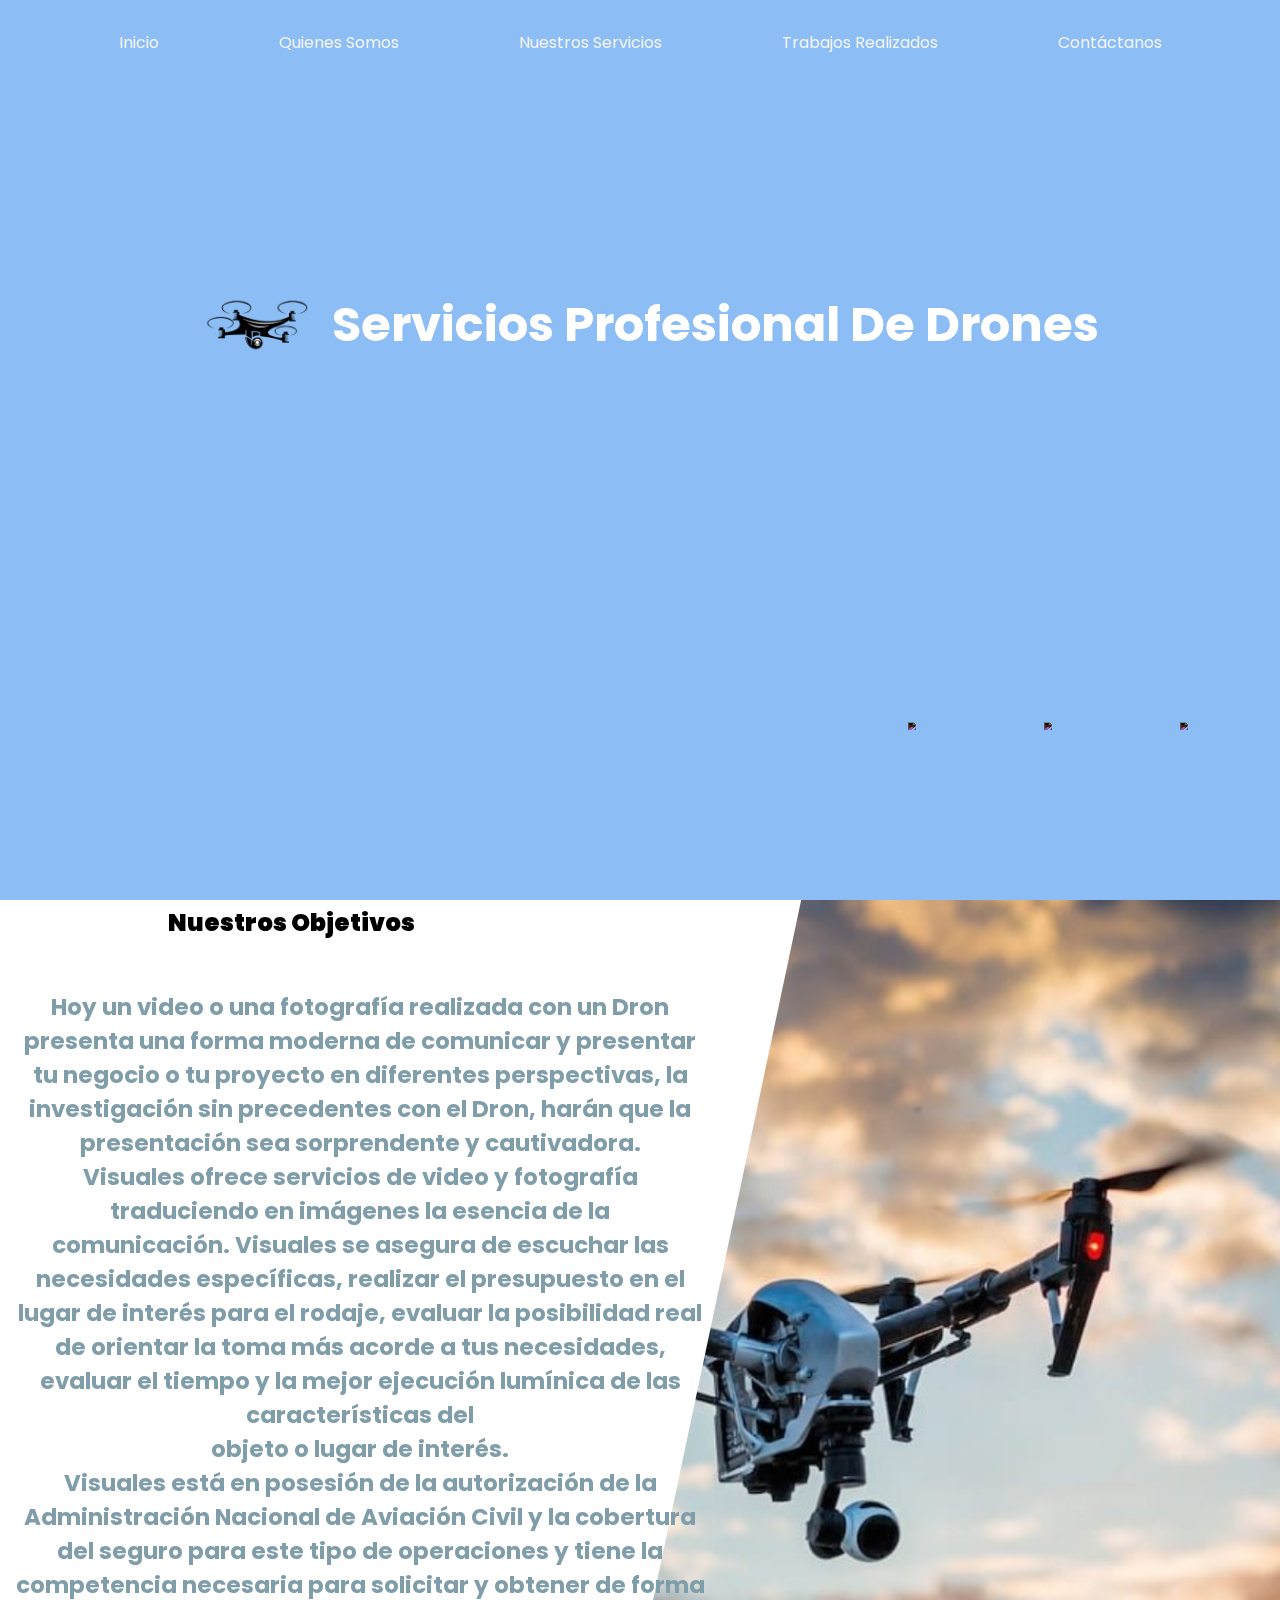
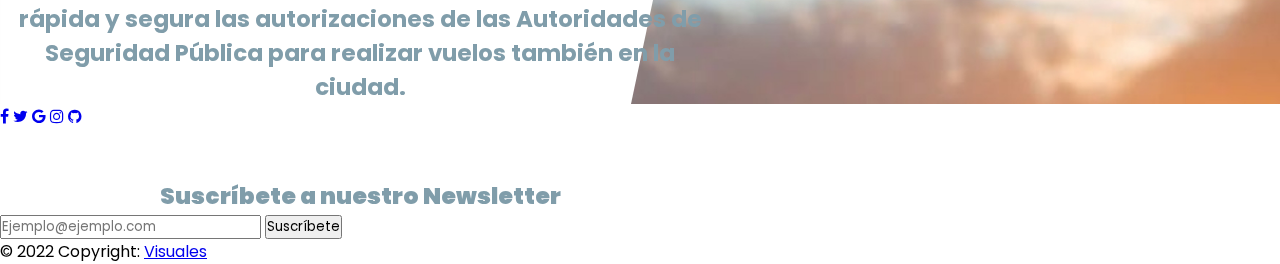
==== commit ee62967e: "desafio complementario terminado" ====
--- a/index.html
+++ b/index.html
@@ -5,6 +5,8 @@
   <meta name="viewport" content="width=device-width, initial-scale=1.0">
   <meta http-equiv="X-UA-Compatible" content="ie=edge">
   <link rel="shortcut icon" href="multimedia/imagenes/favicon.ico">
+  <link href="https://cdn.jsdelivr.net/npm/bootstrap@5.1.3/dist/css/bootstrap.min.css" rel="stylesheet" integrity="sha384-1BmE4kWBq78iYhFldvKuhfTAU6auU8tT94WrHftjDbrCEXSU1oBoqyl2QvZ6jIW3" crossorigin="anonymous">
+    <link rel="stylesheet" href="https://cdnjs.cloudflare.com/ajax/libs/font-awesome/4.7.0/css/font-awesome.min.css">
   <link rel="stylesheet" href="style.css">
   <title>Visuales</title>
 </head>
@@ -25,7 +27,7 @@
                     <!-- target blank en un futuro cuando actualice la pagina y ponga artículos el usuario no abandone la pagina principal si cierra el articulo (el atributo "rel" es para evitar un supuesto ataque)-->
                    <li><a class="conte__menu" href="nuestrosservicios.html" target="_blank" rel="noopener noreferrer">Nuestros servicios</a></li>
                    <li ><a class="conte__menu" href="trabajosrealizados.html">Trabajos realizados</a></li>
-                   <li ><a class="conte__menu" href="contactanos.html">Contactanos</a></li>
+                   <li ><a class="conte__menu" href="contactanos.html">Contáctanos</a></li>
                 </ul>
               </nav>     
           </div>             
@@ -44,53 +46,68 @@
   
   </header>
  
-  <main class="principal__index">
-  <section class="contenido">
-    <h2>
-      Nuestros Objetivos
-    </h2>
-      <!-- <img class="imagenParrafo" src="multimedia/imagenes/foto.de.parrafo.principal.png" alt="" width="600" height="600"> -->
-      <p class="parafoPrincipalPresentacion" >
-        Hoy un video o una fotografía realizada con el Dron presenta una forma moderna de comunicar y presentar tu negocio o tu proyecto. Las diferentes perspectivas, la investigación sin precedentes con el Dron, harán que la presentación sea sorprendente y cautivadora.
-        <br>
-        Visuales ofrece servicios de video y fotografía traduciendo en imágenes la esencia de la comunicación. Visuales se asegura de escuchar las necesidades específicas, realizar el presupuesto en el lugar de interés para el rodaje, evaluar la posibilidad real de orientar la toma más acorde a tus necesidades, evaluar el tiempo y la mejor ejecución lumínica de las características del objeto o lugar de interés.
-         <br>
-        Visuales está en posesión de la autoriszación de la Administración Nacional de Aviación Civil y la cobertura del seguro para este tipo de operaciones y tiene la competencia necesaria para solicitar y obtener de forma rápida y segura las autorizaciones de las Autoridades de Seguridad Pública para realizar vuelos también en la ciudad.
-      </p>
-      <!-- formulario de contacto sin conexion  por el momento al email -->
-      <form >
-         <section class="form-register">
-           <h4>Contactanos</h4>
-           <label for="name">Nombre:</label>
-           <input class="controls" type="text" name="nombres" id="nombre" placeholder="Nombre">
-           <label for="email">Email:</label>
-           <input class="controls" type="email" name="email" id="email" placeholder="ejemplo@ejemplo.com">
-           <label for="number">Telefono: </label>
-           <input class="controls" type="tel" name="telefono" id="telefono" placeholder="Telefono">
-           <label for="mensaje">Mensaje:</label>
-           <textarea class="controls" id="texArea" cols="50" rows="10" placeholder="Dejanos tu mensaje"></textarea>              
-           <label for="checkbox"> <p>Estoy de acuerdo con <a href="#">Terminos y Condiciones</a></p></label>
-           <input  type="checkbox" id="checkbox" required > 
-           <label for="boton"></label>
-           <input class="boton" id="reset" type="reset" name="reset" value="reset" >
-           <input class="boton" id="submit" name="submit" type="submit" value="Enviar">        
-        </section>
-       </form>        
+  <main >
+      <div container text-start my-4 >
+          <div class="container  parrafoPrincipalPresentacion lead fs-3">
+           <div>
+             <h2 class="pt-5 ">Nuestros Objetivos  </h2>
+           </div> 
+              <p class=" pb-5 " >
+                Hoy un video o una fotografía realizada con un Dron presenta una forma moderna de comunicar y presentar tu negocio o tu proyecto en diferentes perspectivas, la investigación sin precedentes con el Dron, harán que la presentación sea sorprendente y cautivadora.
+                <br>
+                Visuales ofrece servicios de video y fotografía <br> traduciendo en imágenes la esencia de la <br> comunicación. Visuales se asegura de escuchar las necesidades específicas, realizar el presupuesto en el lugar de interés para el rodaje, evaluar la posibilidad real de orientar la toma más acorde a tus necesidades, evaluar el tiempo y la mejor ejecución lumínica de las características del <br>objeto o  lugar de interés.
+              <br>
+                Visuales está en posesión de la autorización de la Administración Nacional de Aviación Civil y la cobertura del seguro para este tipo de operaciones y tiene la competencia necesaria para solicitar y obtener de forma rápida y segura las autorizaciones de las Autoridades de Seguridad Pública para realizar vuelos también en la ciudad.
+              </p>
+          </div>
+      </div>  
 </main>
        <!-- pie de pagina -->
-       <div  >
-        <footer class="footerUnico">
-            <div class="footerUnico__home" >  
-                <a href="index.html"><img src="multimedia/imagenes/iconos/inicio.png" alt="" width="50px" height="40px"></a> 
-            </div>
-            <div class="footerUnico__copyright">
-              <p>copyright  © Visuales 2022</p>
-            </div  >
-            <div class="legales" >
-              <a href="privacidad.html">Privacy Policy</a>
-              <a href="terminos-y-condiciones.html">Terms of Service</a>        
-           </div> 
-        </footer>
-      </div>
+
+<!-- Footer -->
+<footer class="bg-dark text-center text-white">
+        <div class="container ">
+          <section class="mb-1">
+            <a class="btn btn-outline-light btn-floating m-1" href="#!" role="button"
+              ><i class="fa fa-facebook"></i
+            ></a>
+            <a class="btn btn-outline-light btn-floating m-1" href="#!" role="button"
+              ><i class="fa fa-twitter"></i
+            ></a>
+            <a class="btn btn-outline-light btn-floating m-1" href="#!" role="button"
+              ><i class="fa fa-google"></i
+            ></a>
+            <a class="btn btn-outline-light btn-floating m-1" href="#!" role="button"
+              ><i class="fa fa-instagram"></i
+            ></a>
+            <a class="btn btn-outline-light btn-floating m-1" href="#!" role="button"
+              ><i class="fa fa-github"></i
+            ></a>
+          </section>
+          <section class="">
+            <form action="">
+              <div class="row d-flex justify-content-center">
+                <div class="col-md-6 col-6">
+                  <div class="form-outline form-white mb-4">
+                     <p class="pt-2">
+                    <strong>Suscríbete a nuestro Newsletter</strong>
+                    </p>
+                    <input type="email" id="form5Example21" placeholder="Ejemplo@ejemplo.com" class="form-control" />
+                    <label class="form-label" for="form5Example21"></label>
+                    <button type="submit" class="btn btn-outline-light mt-4">
+                    Suscríbete
+                  </button>
+                  </div>
+                </div>
+              </div>
+            </form>
+          </section>
+        <div class="text-center p-3">
+          © 2022 Copyright:
+          <a class="text-white" href="#">Visuales</a>
+        </div>
+      </footer>
+      <script src="https://cdn.jsdelivr.net/npm/@popperjs/core@2.10.2/dist/umd/popper.min.js" integrity="sha384-7+zCNj/IqJ95wo16oMtfsKbZ9ccEh31eOz1HGyDuCQ6wgnyJNSYdrPa03rtR1zdB" crossorigin="anonymous"></script>
+      <script src="https://cdn.jsdelivr.net/npm/bootstrap@5.1.3/dist/js/bootstrap.min.js" integrity="sha384-QJHtvGhmr9XOIpI6YVutG+2QOK9T+ZnN4kzFN1RtK3zEFEIsxhlmWl5/YESvpZ13" crossorigin="anonymous"></script>
 </body>
 </html>--- a/style.css
+++ b/style.css
@@ -1,21 +1,22 @@
 @import url('https://fonts.googleapis.com/css?family=Poppins:200,300,400,500,600,700,800,900&display=swap');
 @import url('https://fonts.googleapis.com/css2?family=Grechen+Fuemen&display=swap');
-@import url('https://fonts.googleapis.com/css2?family=Grechen+Fuemen&family=Redressed&display=swap');  
+@import url('https://fonts.googleapis.com/css2?family=Grechen+Fuemen&family=Redressed&display=swap');
 *{
   margin: 0;
   padding: 0;
   box-sizing: border-box;
   font-family: 'Poppins', sans-serif;
-  
-}
-body{
+
+}
+
+  main {
   /*  fondo background inyectado */
     text-decoration: none;
     background-color: #000000;
     background-image: url("data:image/svg+xml,%3Csvg xmlns='http://www.w3.org/2000/svg' width='28' height='49' viewBox='0 0 28 49'%3E%3Cg fill-rule='evenodd'%3E%3Cg id='hexagons' fill='%231190f4' fill-opacity='0.09' fill-rule='nonzero'%3E%3Cpath d='M13.99 9.25l13 7.5v15l-13 7.5L1 31.75v-15l12.99-7.5zM3 17.9v12.7l10.99 6.34 11-6.35V17.9l-11-6.34L3 17.9zM0 15l12.98-7.5V0h-2v6.35L0 12.69v2.3zm0 18.5L12.98 41v8h-2v-6.85L0 35.81v-2.3zM15 0v7.5L27.99 15H28v-2.31h-.01L17 6.35V0h-2zm0 49v-8l12.99-7.5H28v2.31h-.01L17 42.15V49h-2z'/%3E%3C/g%3E%3C/g%3E%3C/svg%3E");
     }
 
-    
+
 /* [base64]
 
                                        ESTILOS DE LA PAGINA index.html
@@ -25,10 +26,6 @@
 
 .conte {
   width: 100%;
-  height: 100%;
-}
- header
-{
   height: 100vh;
 }
 .conte__video  {
@@ -64,7 +61,7 @@
    text-align: center;
    border-radius: 30px;
    padding: 10px;
-   
+
     }
 li{
   padding: 3em;
@@ -93,7 +90,7 @@
 /* estilos del titulo    */
 
 
-.conte__logo a{ 
+.conte__logo a{
   text-decoration: none;
 }
   .conte__logo--titulo  h1 {
@@ -108,7 +105,7 @@
 .conte__logo--icono{
    height: 150px;
    width: 150px;
-  
+
 }
 /*-----------------------------------------------  estilos del menu de las redes*----------------------------------------------------------*/
 .navRedes__ul li  a:hover
@@ -120,7 +117,7 @@
    margin-right: 20px;
    filter: invert(1);
    transform: scale(0.5);
-   transition: 0.5s; 
+   transition: 0.5s;
 }
 .navRedes{
    position: absolute;
@@ -133,17 +130,11 @@
 }
 
  /*------------------------------------------ estilos del contenido main  iNDEX.HTML------------------------------------------------------*/
-.contenido{
-  position: relative;
-}
-h2{
- font-size: 40px;
- color: #bbd5f7;
- text-align: center;
-}
-
-.parafoPrincipalPresentacion{
+
+
+.container p {
   text-align: center;
+  max-width: 700px ;
   font-size: 23px;
   font-weight: bold;
   margin-top: 50px;
@@ -151,48 +142,26 @@
   color: rgb(128, 157, 170);
 }
 
+.parrafoPrincipalPresentacion h2 {
+  font-weight: 900;
+  display: inline-block;
+  margin-left: 7em;
+  padding-top: 5px ;
+} 
+.parrafoPrincipalPresentacion {
+
+  background-image: url(multimedia/imagenes/1.svg), url(multimedia/imagenes/normativa-drones-espana-aesa.jpg);
+  background-size: cover;
+  background-position: center;
+  max-width: 100%; 
+}
 
 
 /*------------------------------------------  estilos del footer de todas las paginas html ------------------------------------------------*/
 
-.footerUnico{
-  display: grid;
-  grid-template-columns: 1fr;
-  grid-template-rows: repeat(3, 1fr);
-  grid-column-gap: 0px;
-  grid-row-gap: 0px;
-  margin-top: 70px;
-  }
-  
-  .footerUnico__home{
-     grid-area: 1 / 1 / 2 / 2;
-     display: flex;
-     justify-items: center;
-     margin-right: auto;
-     margin-left: auto;
-     width: 50px;
-     height: 40px;
-  }
-  .legales { 
-    grid-area: 2 / 1 / 3 / 2;
-
-  }
-  .legales a{
-    display: block;
-    text-decoration: none;
-    color: #fff;
-  }
-
-  .footer__copyright { 
-    grid-area: 3 / 1 / 4 / 2; 
-  }
-
-  .footerUnico__copyright p{
-    color: #fff;
-    text-align: end;
-    bottom: 0;
-  }
-
+
+/* ---------------------------------------- fin del footer 
+------------------------------------------*/ 
 
 .form-register {
   width: 400px;
@@ -204,7 +173,7 @@
   font-family: 'sans-serif';
   color: white;
   box-shadow: 7px 13px 37px rgb(71, 70, 143);
-  margin-bottom: 200px;
+  ;
 }
 .form-register h4 {
   font-size: 22px;
@@ -307,11 +276,11 @@
   color: rgb(128, 157, 170);
 }
 /* estilos de formulario de contacto (contactanos.html) */
-  .contenido__form{  
+  .contenido__form{
     display: flex;
-    align-items: center; 
+    align-items: center;
     justify-content: center;
-  
+
   }
 
     .contenido__form--estilos{
@@ -379,7 +348,7 @@
     box-shadow: 7px 13px 37px rgba(26, 24, 131, 0.856);
 
   }
-  
+
 
 /*--------------------------------------------------------------------------------------------.     ---------------------------------   ----------------------------  ---------------------------------------------------------------------------------------------------------  --------------------------------------         ----             ---                                                     [base64]*/
 
@@ -390,12 +359,12 @@
   margin-left: 20px;
   color: rgb(17, 93, 163);
   text-align: center;
-   
-  
+
+
 }
 
 .quienesSomos__article h2{
- 
+
   padding-top: 30px;
   text-decoration:overline;
 }
@@ -403,7 +372,7 @@
   margin-right: 50px;
   margin-top: -50px;
   width: 50;
-  height: 50; 
+  height: 50;
 }
 /*--------------------------------------------------------------------------------------------.     ---------------------------------   ----------------------------  ---------------------------------------------------------------------------------------------------------  --------------------------------------         ----             ---                                                     [base64]*/
 
@@ -414,7 +383,7 @@
     position: relative;
     width: 100%;
     flex-direction: row;
-    justify-content: space-evenly; 
+    justify-content: space-evenly;
     align-items: stretch;
     flex-wrap: wrap;
 }
@@ -456,7 +425,7 @@
     font-size: 1.7em;
     letter-spacing: 0.1em;
     margin: 1.5rem
-    
+
 }
 .wrap {
     height: 100%;
@@ -464,7 +433,7 @@
     align-items: center;
     justify-content: center;
   }
-  .button {
+  .button1 {
     min-width: 10rem;
     min-height: 60px;
     font-family: 'Nunito', sans-serif;
@@ -491,8 +460,8 @@
     position: relative;
     padding: 10px;
     }
-  
-  button::before {
+
+  .button1::before {
     content: '';
     border-radius:10rem;
     min-width:calc(200px + 12px);
@@ -506,17 +475,17 @@
     opacity: 0;
     transition: all .3s ease-in-out 0s;
   }
-  
-  .button:hover, .button:focus {
+
+  .button1:hover, .button1:focus {
     color: #ffffff;
     transform: translateY(-6px);
   }
-  
-  button:hover::before, button:focus::before {
+
+  .button1:hover::before, .button1:focus::before {
     opacity: 1;
   }
-  
-  button::after {
+
+  .button1::after {
     content: '';
     width: 30px; height: 30px;
     border-radius: 100%;
@@ -528,13 +497,13 @@
     transform: translate(-50%, -50%);
     animation: ring 1.5s infinite;
   }
-  
-  button:hover::after, button:focus::after {
+
+  .button1:hover::after, .button1:focus::after {
     animation: none;
     display: none;
   }
-  
-  @keyframes ring {
+
+ @keyframes ring {
     0% {
       width: 20px;
       height: 20px;
@@ -546,6 +515,7 @@
       opacity: 0;
     }
   }
+  
 .servicios__caja3{
     display: grid;
     grid-template-columns:repeat(2, 1fr);
@@ -561,7 +531,7 @@
     grid-row-end:2 ;
     height: 100%;
     width: 100%;
-    
+
 }
 .sevicios__caja3--parrafo--1{
     grid-column-start: 2;
@@ -611,7 +581,7 @@
                                        estilos de la pagina trabajos realizados
 
 
-[base64]*/ 
+[base64]*/
 
 
 .background__main__trabajos{
@@ -689,10 +659,10 @@
     background: -ms-linear-gradient(left, rgba(46,74,117,1) 0%, rgba(46,74,117,0.63) 100%);
     background: linear-gradient(to right, rgba(46,74,117,1) 0%, rgba(46,74,117,0.63) 100%);
     filter: progid:DXImageTransform.Microsoft.gradient( startColorstr='#2e4a75', endColorstr='#2e4a75', GradientType=1 );
-	
+
 }
 .contenedor_tarjeta:nth-child(2) figure .trasera{
-	
+
     background: rgba(116,59,154,1);
     background: -moz-linear-gradient(left, rgba(116,59,154,1) 0%, rgba(195,136,102,0.63) 100%);
     background: -webkit-gradient(left top, right top, color-stop(0%, rgba(116,59,154,1)), color-stop(100%, rgba(195,136,102,0.63)));
@@ -710,7 +680,7 @@
     background: -o-linear-gradient(left, rgba(34,29,11,1) 0%, rgba(135,141,68,0.63) 100%);
     background: -ms-linear-gradient(left, rgba(34,29,11,1) 0%, rgba(135,141,68,0.63) 100%);
     background: linear-gradient(to right, rgba(34,29,11,1) 0%, rgba(135,141,68,0.63) 100%);
-    filter: progid:DXImageTransform.Microsoft.gradient( startColorstr='#221d0b', endColorstr='#878d44', GradientType=1 );	
+    filter: progid:DXImageTransform.Microsoft.gradient( startColorstr='#221d0b', endColorstr='#878d44', GradientType=1 );
 }
 
 .contenedor_tarjeta:nth-child(4) figure .trasera{
@@ -732,7 +702,7 @@
     background: -o-linear-gradient(left, rgba(106,93,51,1) 0%, rgba(185,152,144,0.63) 100%);
     background: -ms-linear-gradient(left, rgba(106,93,51,1) 0%, rgba(185,152,144,0.63) 100%);
     background: linear-gradient(to right, rgba(106,93,51,1) 0%, rgba(185,152,144,0.63) 100%);
-    filter: progid:DXImageTransform.Microsoft.gradient( startColorstr='#6a5d33', endColorstr='#b99890', GradientType=1 );	
+    filter: progid:DXImageTransform.Microsoft.gradient( startColorstr='#6a5d33', endColorstr='#b99890', GradientType=1 );
 }
 
 .contenedor_tarjeta:nth-child(6) figure .trasera{
@@ -743,7 +713,7 @@
     background: -o-linear-gradient(left, rgba(62,72,88,1) 0%, rgba(132,150,160,0.63) 100%);
     background: -ms-linear-gradient(left, rgba(62,72,88,1) 0%, rgba(132,150,160,0.63) 100%);
     background: linear-gradient(to right, rgba(62,72,88,1) 0%, rgba(132,150,160,0.63) 100%);
-    filter: progid:DXImageTransform.Microsoft.gradient( startColorstr='#3e4858', endColorstr='#8496a0', GradientType=1 );	
+    filter: progid:DXImageTransform.Microsoft.gradient( startColorstr='#3e4858', endColorstr='#8496a0', GradientType=1 );
 }
 
 .contenedor_tarjeta:nth-child(7) figure .trasera{
@@ -754,7 +724,7 @@
     background: -o-linear-gradient(left, rgba(101,103,78,1) 0%, rgba(132,150,160,0.63) 100%);
     background: -ms-linear-gradient(left, rgba(101,103,78,1) 0%, rgba(132,150,160,0.63) 100%);
     background: linear-gradient(to right, rgba(101,103,78,1) 0%, rgba(132,150,160,0.63) 100%);
-    filter: progid:DXImageTransform.Microsoft.gradient( startColorstr='#65674e', endColorstr='#8496a0', GradientType=1 );	
+    filter: progid:DXImageTransform.Microsoft.gradient( startColorstr='#65674e', endColorstr='#8496a0', GradientType=1 );
 }
 
 .contenedor_tarjeta:nth-child(8) figure .trasera{
@@ -765,7 +735,7 @@
     background: -o-linear-gradient(left, rgba(101,103,78,1) 0%, rgba(174,191,114,0.63) 100%);
     background: -ms-linear-gradient(left, rgba(101,103,78,1) 0%, rgba(174,191,114,0.63) 100%);
     background: linear-gradient(to right, rgba(101,103,78,1) 0%, rgba(174,191,114,0.63) 100%);
-    filter: progid:DXImageTransform.Microsoft.gradient( startColorstr='#65674e', endColorstr='#aebf72', GradientType=1 );	
+    filter: progid:DXImageTransform.Microsoft.gradient( startColorstr='#65674e', endColorstr='#aebf72', GradientType=1 );
 }
 
 .contenedor_tarjeta:nth-child(9) figure .trasera{
@@ -776,7 +746,7 @@
     background: -o-linear-gradient(left, rgba(49,95,20,1) 0%, rgba(49,95,20,0.63) 100%);
     background: -ms-linear-gradient(left, rgba(49,95,20,1) 0%, rgba(49,95,20,0.63) 100%);
     background: linear-gradient(to right, rgba(49,95,20,1) 0%, rgba(49,95,20,0.63) 100%);
-    filter: progid:DXImageTransform.Microsoft.gradient( startColorstr='#315f14', endColorstr='#315f14', GradientType=1 );	
+    filter: progid:DXImageTransform.Microsoft.gradient( startColorstr='#315f14', endColorstr='#315f14', GradientType=1 );
 }
 
 
@@ -788,7 +758,7 @@
     background: -o-linear-gradient(left, rgba(110,165,203,1) 0%, rgba(127,193,229,0.63) 100%);
     background: -ms-linear-gradient(left, rgba(110,165,203,1) 0%, rgba(127,193,229,0.63) 100%);
     background: linear-gradient(to right, rgba(110,165,203,1) 0%, rgba(127,193,229,0.63) 100%);
-    filter: progid:DXImageTransform.Microsoft.gradient( startColorstr='#6ea5cb', endColorstr='#7fc1e5', GradientType=1 );	
+    filter: progid:DXImageTransform.Microsoft.gradient( startColorstr='#6ea5cb', endColorstr='#7fc1e5', GradientType=1 );
 }
 
 .contenedor_tarjeta:nth-child(11) figure .trasera{
@@ -799,7 +769,7 @@
     background: -o-linear-gradient(left, rgba(60,90,22,1) 0%, rgba(138,190,139,0.63) 100%);
     background: -ms-linear-gradient(left, rgba(60,90,22,1) 0%, rgba(138,190,139,0.63) 100%);
     background: linear-gradient(to right, rgba(60,90,22,1) 0%, rgba(138,190,139,0.63) 100%);
-    filter: progid:DXImageTransform.Microsoft.gradient( startColorstr='#3c5a16', endColorstr='#8abe8b', GradientType=1 );	
+    filter: progid:DXImageTransform.Microsoft.gradient( startColorstr='#3c5a16', endColorstr='#8abe8b', GradientType=1 );
 }
 
 .contenedor_tarjeta:nth-child(12) figure .trasera{
@@ -810,7 +780,7 @@
     background: -o-linear-gradient(left, rgba(90,72,57,1) 0%, rgba(175,165,156,0.63) 100%);
     background: -ms-linear-gradient(left, rgba(90,72,57,1) 0%, rgba(175,165,156,0.63) 100%);
     background: linear-gradient(to right, rgba(90,72,57,1) 0%, rgba(175,165,156,0.63) 100%);
-    filter: progid:DXImageTransform.Microsoft.gradient( startColorstr='#5a4839', endColorstr='#afa59c', GradientType=1 );	
+    filter: progid:DXImageTransform.Microsoft.gradient( startColorstr='#5a4839', endColorstr='#afa59c', GradientType=1 );
 }
 
 .contenedor_tarjeta:nth-child(13) figure .trasera{
@@ -821,7 +791,7 @@
     background: -o-linear-gradient(left, rgba(88,80,65,1) 0%, rgba(160,163,181,0.63) 100%);
     background: -ms-linear-gradient(left, rgba(88,80,65,1) 0%, rgba(160,163,181,0.63) 100%);
     background: linear-gradient(to right, rgba(88,80,65,1) 0%, rgba(160,163,181,0.63) 100%);
-    filter: progid:DXImageTransform.Microsoft.gradient( startColorstr='#585041', endColorstr='#a0a3b5', GradientType=1 );	
+    filter: progid:DXImageTransform.Microsoft.gradient( startColorstr='#585041', endColorstr='#a0a3b5', GradientType=1 );
 }
 
 .contenedor_tarjeta:nth-child(14) figure .trasera{
@@ -832,7 +802,7 @@
     background: -o-linear-gradient(left, rgba(205,145,44,1) 0%, rgba(166,196,219,0.63) 100%);
     background: -ms-linear-gradient(left, rgba(205,145,44,1) 0%, rgba(166,196,219,0.63) 100%);
     background: linear-gradient(to right, rgba(205,145,44,1) 0%, rgba(166,196,219,0.63) 100%);
-    filter: progid:DXImageTransform.Microsoft.gradient( startColorstr='#cd912c', endColorstr='#a6c4db', GradientType=1 );	
+    filter: progid:DXImageTransform.Microsoft.gradient( startColorstr='#cd912c', endColorstr='#a6c4db', GradientType=1 );
 }
 
 
@@ -868,8 +838,13 @@
     padding: 2em;
 }
 }
-
-@media only screen and (max-width: 1030px) {
+@media only screen and (max-width: 1000px){
+.parrafoPrincipalPresentacion {
+  background-color: none;
+}
+}
+
+@media only screen and (max-width: 1000px) {
   .conte__menu--barraMenu li  {
     padding: 1em;
 }
@@ -925,14 +900,14 @@
   }
 }
 /* le quito la animaciones a la pantalla pequeña por que la clase hover no se aplica */
-@media screen and (max-width: 992px) { 
+@media screen and (max-width: 992px) {
 	figure .trasera {
 		backface-visibility:visible;
 		transform: perspective(600px) rotateY(0deg);
 	}
 
 	.contenedor_tarjeta:hover figure {
-		transform: perspective(600px) rotateY(0deg);	
+		transform: perspective(600px) rotateY(0deg);
 	}
 
 }
@@ -943,15 +918,15 @@
   padding: 0;
   position: relative;
   width: 100%;
-  justify-content: space-evenly; 
+  justify-content: space-evenly;
   align-items: stretch;
-  flex-wrap: wrap; 
+  flex-wrap: wrap;
   flex-direction: row;
-  }        
+  }
 }
 @media screen and (min-width: 200px) and (max-width: 1156px){
   .servicios__caja1 {
-      
+
       flex-wrap: wrap;
       flex-direction: column;
   }
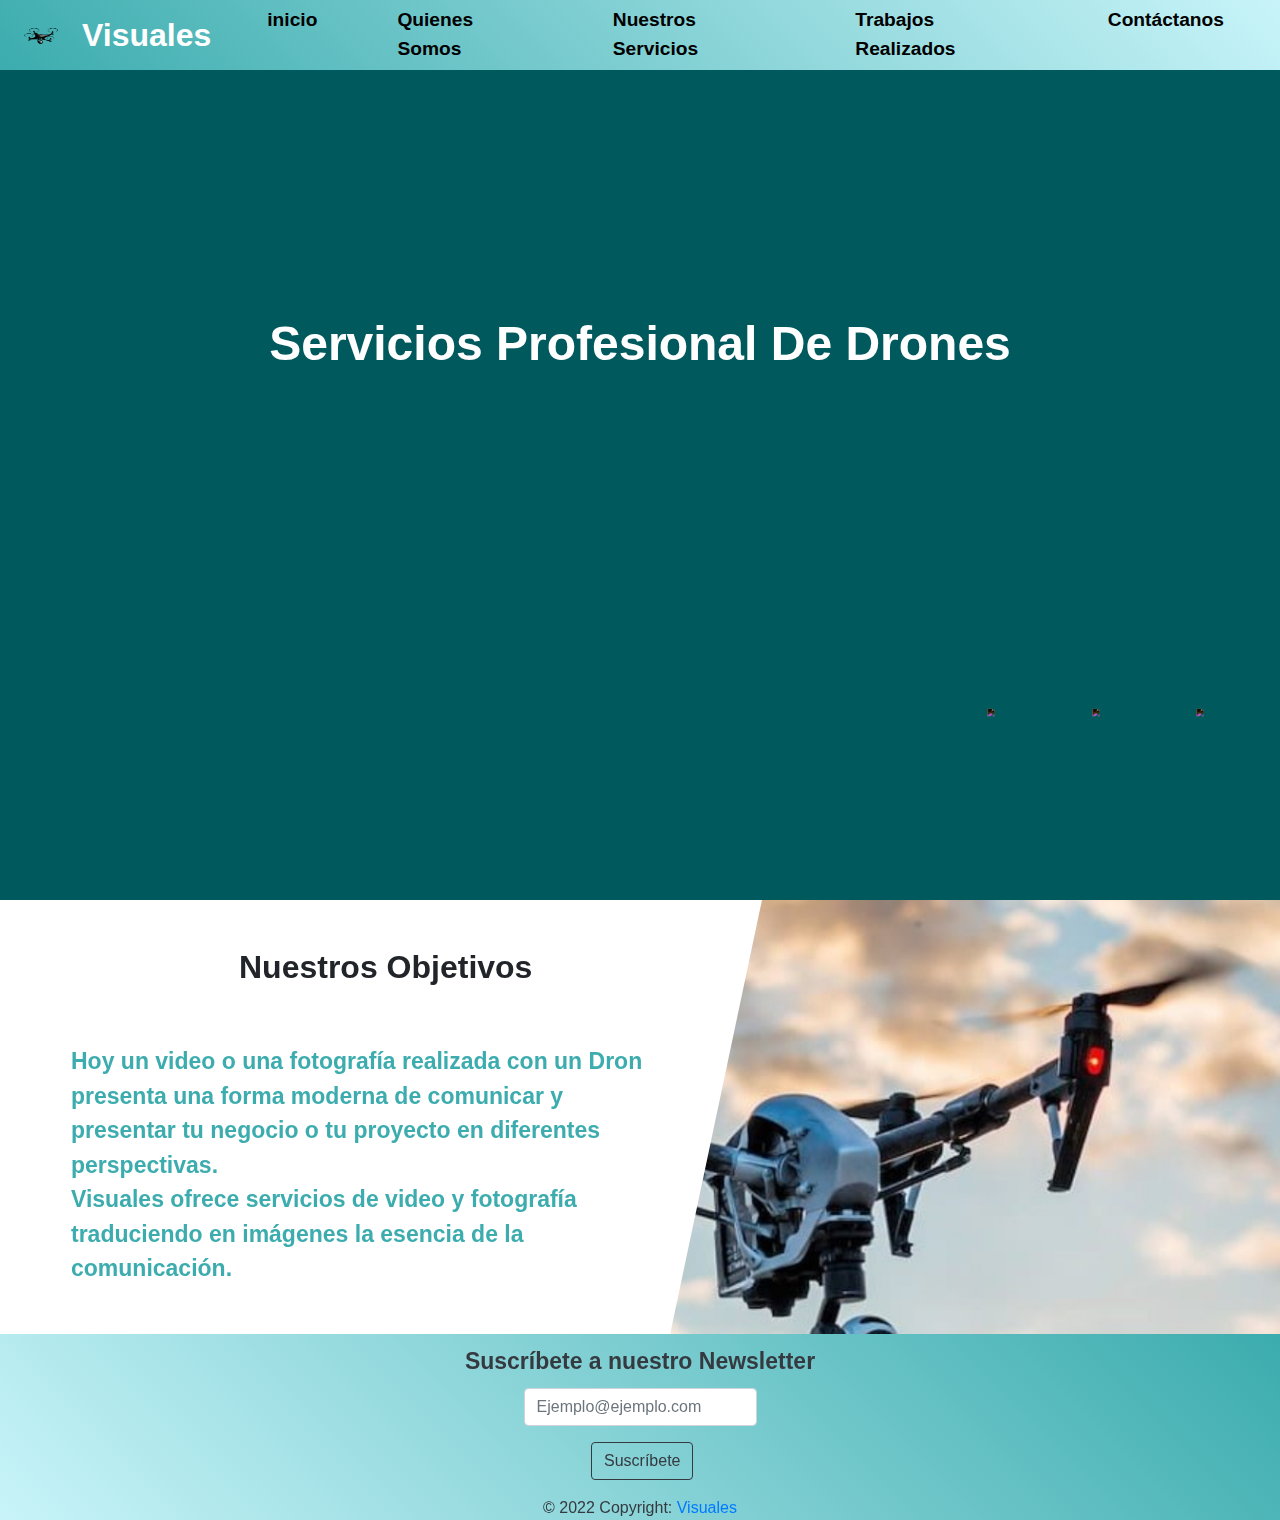
==== commit 9d324377: "Merge pull request #1 from gabriel-92/3ª-entrega-proyecto-final" ====
--- a/index.html
+++ b/index.html
@@ -1,113 +1,101 @@
 <!DOCTYPE html>
 <html lang="es">
 <head>
-  <meta charset="UTF-8">
-  <meta name="viewport" content="width=device-width, initial-scale=1.0">
-  <meta http-equiv="X-UA-Compatible" content="ie=edge">
-  <link rel="shortcut icon" href="multimedia/imagenes/favicon.ico">
-  <link href="https://cdn.jsdelivr.net/npm/bootstrap@5.1.3/dist/css/bootstrap.min.css" rel="stylesheet" integrity="sha384-1BmE4kWBq78iYhFldvKuhfTAU6auU8tT94WrHftjDbrCEXSU1oBoqyl2QvZ6jIW3" crossorigin="anonymous">
-    <link rel="stylesheet" href="https://cdnjs.cloudflare.com/ajax/libs/font-awesome/4.7.0/css/font-awesome.min.css">
-  <link rel="stylesheet" href="style.css">
-  <title>Visuales</title>
+    <meta charset="UTF-8">
+    <meta name="viewport" content="width=device-width, initial-scale=1.0">
+    <meta http-equiv="X-UA-Compatible" content="ie=edge">
+    <link rel="shortcut icon" href="multimedia/imagenes/favicon.ico">
+    <link rel="stylesheet" href="https://cdn.jsdelivr.net/npm/bootstrap@4.0.0/dist/css/bootstrap.min.css" integrity="sha384-Gn5384xqQ1aoWXA+058RXPxPg6fy4IWvTNh0E263XmFcJlSAwiGgFAW/dAiS6JXm" crossorigin="anonymous">
+    <link rel="stylesheet" href="style.css">
+    <title>Visuales</title>
 </head>
-<body>
-  <header>
-     <section class="conte">
-        <video class="conte__video"   autoplay muted loop src="multimedia/viedeos/video.menu.mp4"></video>
-        <div class="conte__overlay"></div>
-        <div class="conte__logo">
-           <a  class="conte__logo--icono" href="index.html"><img  src="multimedia/imagenes/logo.png" alt="" height="150px" width="150px"></a>
-           <a class="conte__logo--titulo" href="index.html"><h1 >Servicios Profesional De Drones</h1></a>
-           </div>        
-        <div class= " conte__menu--barraMenu">
-             <nav>
-                <ul>
-                   <li ><a class="conte__menu"  href="index.html">Inicio</a></li>
-                   <li ><a class="conte__menu" href="quienessomos.html">Quienes somos</a></li>
-                    <!-- target blank en un futuro cuando actualice la pagina y ponga artículos el usuario no abandone la pagina principal si cierra el articulo (el atributo "rel" es para evitar un supuesto ataque)-->
-                   <li><a class="conte__menu" href="nuestrosservicios.html" target="_blank" rel="noopener noreferrer">Nuestros servicios</a></li>
-                   <li ><a class="conte__menu" href="trabajosrealizados.html">Trabajos realizados</a></li>
-                   <li ><a class="conte__menu" href="contactanos.html">Contáctanos</a></li>
-                </ul>
-              </nav>     
-          </div>             
-          
-          <div class="navRedes">
-            <nav>
-              <ul class="navRedes__ul">
-                 <li class="navRedes__li--face"><a href="#"><img src="https://i.ibb.co/x7P24fL/facebook.png"></a></li>
-                 <li class="navRedes__li--twitter"><a href="#"><img src="https://i.ibb.co/Wnxq2Nq/twitter.png"></a></li>
-                 <li class="navRedes__li--instagram"><a href="#"><img src="https://i.ibb.co/ySwtH4B/instagram.png"></a></li>
-              </ul> 
-           </nav>
-          </div>
-      </div>
-    </section>
-  
-  </header>
- 
-  <main >
-      <div container text-start my-4 >
-          <div class="container  parrafoPrincipalPresentacion lead fs-3">
-           <div>
-             <h2 class="pt-5 ">Nuestros Objetivos  </h2>
-           </div> 
-              <p class=" pb-5 " >
-                Hoy un video o una fotografía realizada con un Dron presenta una forma moderna de comunicar y presentar tu negocio o tu proyecto en diferentes perspectivas, la investigación sin precedentes con el Dron, harán que la presentación sea sorprendente y cautivadora.
+<body class="mb-0">
+    <header >
+        <section class="conte">
+            <video class="conte__video"   autoplay muted loop src="multimedia/viedeos/video.menu.mp4"></video>
+            <div class="conte__overlay"></div>
+            <nav class="navbar fondo__navBar navbar-expand-lg navbar-light bg-light navbar-dark bg-dark">
+                <a  class=" navbar-brand conte__logo--icono" href="index.html"><img  src="multimedia/imagenes/logo.png" alt="" height="50px" width="50px"></a>
+                <a class="navbar-brand" href="index.html">Visuales</a>
+                <button class="navbar-toggler bg-dark" type="button" data-toggle="collapse" data-target="#navbarNav" aria-controls="navbarNav"  aria-expanded="false" aria-label="Toggle navigation">
+                    <span class="navbar-toggler-icon"></span>
+                </button>
+                <div class="collapse navbar-collapse" id="navbarNav">
+                    <ul class="navbar-nav my-2 my-lg-0">
+                        <li class="nav-item active">
+                            <a class="nav-link" href="index.html">inicio <span class="sr-only">(current)</span></a>
+                        </li>
+                        <li class="nav-item">
+                            <a class="nav-link" href="quienessomos.html">Quienes Somos</a>
+                        </li>
+                        <li class="nav-item">
+                            <a class="nav-link" href="nuestrosservicios.html">Nuestros Servicios</a>
+                        </li>
+                        <li class="nav-item">
+                            <a class="nav-link" href="trabajosrealizados.html">Trabajos Realizados</a>
+                        </li>
+                        <li class="nav-item">
+                            <a class="nav-link" href="contactanos.html">Contáctanos</a>
+                        </li>
+                    </ul>
+                </div>
+            </nav> 
+            <div class="conte__logo">
+                <a class="conte__logo--titulo" href="index.html"><h1 >Servicios Profesional De Drones</h1></a>
+            </div>
+                <div class="navRedes">
+                    <nav>
+                        <ul class="navRedes__ul ">
+                            <li class="navRedes__li--face"><a href="#"><img src="https://i.ibb.co/x7P24fL/facebook.png"></a></li>
+                            <li class="navRedes__li--twitter"><a href="#"><img src="https://i.ibb.co/Wnxq2Nq/twitter.png"></a></li>
+                            <li class="navRedes__li--instagram"><a href="#"><img src="https://i.ibb.co/ySwtH4B/instagram.png"></a></li>
+                        </ul> 
+                    </nav>
+                </div>
+            </div>
+    </section>  
+    </header>
+    <main class="mb-0 mt-0">
+        <div container text-start my-4 >
+            <div class="container pb-5 parrafoPrincipalPresentacion lead fs-3">
+                <h2 class="pt-5  ">Nuestros Objetivos  </h2>
+                <p class=" mb-0  " >
+                    Hoy un video o una fotografía realizada con un Dron presenta una forma moderna de comunicar y presentar tu negocio o tu proyecto en diferentes perspectivas.
                 <br>
-                Visuales ofrece servicios de video y fotografía <br> traduciendo en imágenes la esencia de la <br> comunicación. Visuales se asegura de escuchar las necesidades específicas, realizar el presupuesto en el lugar de interés para el rodaje, evaluar la posibilidad real de orientar la toma más acorde a tus necesidades, evaluar el tiempo y la mejor ejecución lumínica de las características del <br>objeto o  lugar de interés.
-              <br>
-                Visuales está en posesión de la autorización de la Administración Nacional de Aviación Civil y la cobertura del seguro para este tipo de operaciones y tiene la competencia necesaria para solicitar y obtener de forma rápida y segura las autorizaciones de las Autoridades de Seguridad Pública para realizar vuelos también en la ciudad.
-              </p>
-          </div>
-      </div>  
-</main>
-       <!-- pie de pagina -->
-
-<!-- Footer -->
-<footer class="bg-dark text-center text-white">
+                    Visuales ofrece servicios de video y fotografía traduciendo en imágenes la esencia de la  comunicación. 
+                </p>
+            </div>
+        </div>  
+    </main>
+    <!-- inicio footer -->
+    <footer  class="mt-0 bg-light fondo__footer text-center text-dark">
         <div class="container ">
-          <section class="mb-1">
-            <a class="btn btn-outline-light btn-floating m-1" href="#!" role="button"
-              ><i class="fa fa-facebook"></i
-            ></a>
-            <a class="btn btn-outline-light btn-floating m-1" href="#!" role="button"
-              ><i class="fa fa-twitter"></i
-            ></a>
-            <a class="btn btn-outline-light btn-floating m-1" href="#!" role="button"
-              ><i class="fa fa-google"></i
-            ></a>
-            <a class="btn btn-outline-light btn-floating m-1" href="#!" role="button"
-              ><i class="fa fa-instagram"></i
-            ></a>
-            <a class="btn btn-outline-light btn-floating m-1" href="#!" role="button"
-              ><i class="fa fa-github"></i
-            ></a>
-          </section>
-          <section class="">
-            <form action="">
-              <div class="row d-flex justify-content-center">
-                <div class="col-md-6 col-6">
-                  <div class="form-outline form-white mb-4">
-                     <p class="pt-2">
-                    <strong>Suscríbete a nuestro Newsletter</strong>
-                    </p>
-                    <input type="email" id="form5Example21" placeholder="Ejemplo@ejemplo.com" class="form-control" />
-                    <label class="form-label" for="form5Example21"></label>
-                    <button type="submit" class="btn btn-outline-light mt-4">
-                    Suscríbete
-                  </button>
-                  </div>
+            <form  action="">
+                <div class="row d-flex justify-content-center">
+                    <div class=" col-12 mt-0 form-outline     form-dark">
+                        <p class=" text-dark textofooter text-center ">
+                            <strong class="mt-0">Suscríbete a nuestro Newsletter</strong>
+                        </p>
+                    </div>
+                    <div class=" textcenter col-auto">
+                        <input type="email" id="butoon-footer" placeholder="Ejemplo@ejemplo.com" class="form-control" />
+                            <label class="form-label" for="butoon-footer"></label>
+                            <button type="submit" class="btn mt-3 mb-3 btn-outline-dark ">
+                                Suscríbete
+                            </button>
+                    </div>
                 </div>
-              </div>
-            </form>
-          </section>
-        <div class="text-center p-3">
-          © 2022 Copyright:
-          <a class="text-white" href="#">Visuales</a>
+            </form>            
         </div>
-      </footer>
-      <script src="https://cdn.jsdelivr.net/npm/@popperjs/core@2.10.2/dist/umd/popper.min.js" integrity="sha384-7+zCNj/IqJ95wo16oMtfsKbZ9ccEh31eOz1HGyDuCQ6wgnyJNSYdrPa03rtR1zdB" crossorigin="anonymous"></script>
-      <script src="https://cdn.jsdelivr.net/npm/bootstrap@5.1.3/dist/js/bootstrap.min.js" integrity="sha384-QJHtvGhmr9XOIpI6YVutG+2QOK9T+ZnN4kzFN1RtK3zEFEIsxhlmWl5/YESvpZ13" crossorigin="anonymous"></script>
+            <!-- Copyright -->
+        <div class="footer-copyright text-center">© 2022 Copyright:
+            <a href="index.html"> Visuales</a>
+        </div>
+            <!-- Copyright -->
+    </footer>
+    <!-- fin del footer -->
+    <script src="https://code.jquery.com/jquery-3.2.1.slim.min.js" integrity="sha384-KJ3o2DKtIkvYIK3UENzmM7KCkRr/rE9/Qpg6aAZGJwFDMVNA/GpGFF93hXpG5KkN" crossorigin="anonymous"></script>
+    <script src="https://cdn.jsdelivr.net/npm/popper.js@1.12.9/dist/umd/popper.min.js" integrity="sha384-ApNbgh9B+Y1QKtv3Rn7W3mgPxhU9K/ScQsAP7hUibX39j7fakFPskvXusvfa0b4Q" crossorigin="anonymous"></script>
+    <script src="https://cdn.jsdelivr.net/npm/bootstrap@4.0.0/dist/js/bootstrap.min.js" integrity="sha384-JZR6Spejh4U02d8jOt6vLEHfe/JQGiRRSQQxSfFWpi1MquVdAyjUar5+76PVCmYl" crossorigin="anonymous"></script>
 </body>
 </html>--- a/style.css
+++ b/style.css
@@ -1,23 +1,11 @@
 @import url('https://fonts.googleapis.com/css?family=Poppins:200,300,400,500,600,700,800,900&display=swap');
-@import url('https://fonts.googleapis.com/css2?family=Grechen+Fuemen&display=swap');
-@import url('https://fonts.googleapis.com/css2?family=Grechen+Fuemen&family=Redressed&display=swap');
 *{
   margin: 0;
   padding: 0;
   box-sizing: border-box;
-  font-family: 'Poppins', sans-serif;
-
-}
-
-  main {
-  /*  fondo background inyectado */
-    text-decoration: none;
-    background-color: #000000;
-    background-image: url("data:image/svg+xml,%3Csvg xmlns='http://www.w3.org/2000/svg' width='28' height='49' viewBox='0 0 28 49'%3E%3Cg fill-rule='evenodd'%3E%3Cg id='hexagons' fill='%231190f4' fill-opacity='0.09' fill-rule='nonzero'%3E%3Cpath d='M13.99 9.25l13 7.5v15l-13 7.5L1 31.75v-15l12.99-7.5zM3 17.9v12.7l10.99 6.34 11-6.35V17.9l-11-6.34L3 17.9zM0 15l12.98-7.5V0h-2v6.35L0 12.69v2.3zm0 18.5L12.98 41v8h-2v-6.85L0 35.81v-2.3zM15 0v7.5L27.99 15H28v-2.31h-.01L17 6.35V0h-2zm0 49v-8l12.99-7.5H28v2.31h-.01L17 42.15V49h-2z'/%3E%3C/g%3E%3C/g%3E%3C/svg%3E");
-    }
-
-
-/* [base64]
+}
+
+/* [base64]
 
                                        ESTILOS DE LA PAGINA index.html
                                                   &
@@ -27,119 +15,132 @@
 .conte {
   width: 100%;
   height: 100vh;
+  background-color: #000;
 }
 .conte__video  {
   position: absolute;
   top: 0;
   left: 0;
   width: 100%;
-  height: 100%;
+  height: 100vh;
   object-fit: cover;
   opacity: 0.8;
   z-index: 0;
 }
-/* sobre caoa del video */
+/* sobre capa del video */
 .conte__overlay{
   position: absolute;
   top: 0;
   left: 0;
   width: 100%;
-  height: 100%;
-  background: #8cbdf5;
-  mix-blend-mode: overlay;
+  height: 100vh;
+  background: #3CACAE;
+  mix-blend-mode: hard-light;
 }
 /* animacion menu */
-.conte__menu--barraMenu li :hover {
-  transition:0.50s;
-  background-color: rgba(5, 176, 255, 0.815);
-}
+.navbar li :hover {
+  color: #fff !important;
+
+}
+
 /* estilos menu */
-.conte__menu--barraMenu li a {
-   text-transform: capitalize;
-   text-decoration: none;
-   color: rgb(245, 245, 245);
-   text-align: center;
-   border-radius: 30px;
-   padding: 10px;
-
-    }
+.nav-link {
+  font-size: 1.2em;
+  color: #000 !important;
+  font-weight: 700;
+}
 li{
-  padding: 3em;
+  margin: 2em;
   display: inline;
-}
-.conte__menu--barraMenu {
-   display: flex;
-   justify-content: space-around;
-   width: 100%;
-   margin: 0 auto;
-   z-index: 10000;
-   position: absolute;
-   top: 30px;
-  }
+  font-size: 1em;
+}
+.fondo__navBar{
+  height: 70px;
+  background: rgba(60, 172, 174, 1);
+  background: -moz-linear-gradient(45deg, rgba(60, 172, 174, 1) 0%, rgba(200, 244, 249, 1) 100%);
+  background: -webkit-gradient(left bottom, right top, color-stop(0%, rgba(60, 172, 174, 1)), color-stop(100%, rgba(200, 244, 249, 1)));
+  background: -webkit-linear-gradient(45deg, rgba(60, 172, 174, 1) 0%, rgba(200, 244, 249, 1) 100%);
+  background: -o-linear-gradient(45deg, rgba(60, 172, 174, 1) 0%, rgba(200, 244, 249, 1) 100%);
+  background: -ms-linear-gradient(45deg, rgba(60, 172, 174, 1) 0%, rgba(200, 244, 249, 1) 100%);
+  background: linear-gradient(45deg, rgba(60, 172, 174, 1) 0%, rgba(200, 244, 249, 1) 100%);
+  filter: progid:DXImageTransform.Microsoft.gradient(startColorstr='#3cacae', endColorstr='#c8f4f9', GradientType=1);
+}
+.li {
+  margin: 2em;
+  display: inline;
+  font-size: 1em;
+}
+
+.collapse {
+  align-items: center;
+  flex-direction: column;
+}
+
+.navbar-brand {
+  font-weight: 900;
+  font-size: 2rem;
+  border-radius: 30px;
+}
 /* estilo logo */
 .conte__logo {
-   display: flex;
-   align-items: center;
-   top: 250px;
-   justify-content: center;
-   position: relative;
-   z-index: 10;
-   cursor: pointer;
-   text-decoration: none;
+    display: flex;
+    align-items: center;
+    top: 250px;
+    justify-content: center;
+    position: relative;
+    z-index: 10;
+    cursor: pointer;
+    text-decoration: none;
   }
 /* estilos del titulo    */
+
 
 
 .conte__logo a{
   text-decoration: none;
 }
   .conte__logo--titulo  h1 {
-  color: #fff;
-  text-transform: capitalize;
-   z-index: 10;
-   font-size: 3em;
-   font-weight: 700;
-   line-height: 1em;
-
-}
-.conte__logo--icono{
-   height: 150px;
-   width: 150px;
-
-}
+    color: #fff;
+    text-transform: capitalize;
+    z-index: 10;
+    font-size: 3em;
+    font-weight: 700;
+    line-height: 1em;
+
+}
+
 /*-----------------------------------------------  estilos del menu de las redes*----------------------------------------------------------*/
 .navRedes__ul li  a:hover
 {
-   transform: scale(0.5) translateY(-15px);
+    transform: scale(0.5) translateY(-15px);
 }
 .navRedes__ul li a{
-   display: inline-block;
-   margin-right: 20px;
-   filter: invert(1);
-   transform: scale(0.5);
-   transition: 0.5s;
+    display: inline-block;
+    margin-right: 20px;
+    filter: invert(1);
+    transform: scale(0.5);
+    transition: 0.5s;
 }
 .navRedes{
-   position: absolute;
-   display: inline;
-   z-index: 10;
-   bottom: 10em;
-   right: 20px;
-   height: -40;
-
-}
-
- /*------------------------------------------ estilos del contenido main  iNDEX.HTML------------------------------------------------------*/
+    position: absolute;
+    display: inline;
+    z-index: 10;
+    bottom: 10em;
+    right: 20px;
+    height: -40;
+}
+
+/*------------------------------------------ estilos del contenido main  iNDEX.HTML------------------------------------------------------*/
 
 
 .container p {
-  text-align: center;
-  max-width: 700px ;
+  text-align: left;
+  max-width: 600px ;
   font-size: 23px;
   font-weight: bold;
   margin-top: 50px;
-  margin-left: 10px;
-  color: rgb(128, 157, 170);
+  margin-left: 3.5rem;
+  color: #3CACAE;
 }
 
 .parrafoPrincipalPresentacion h2 {
@@ -147,23 +148,40 @@
   display: inline-block;
   margin-left: 7em;
   padding-top: 5px ;
-} 
+}
 .parrafoPrincipalPresentacion {
 
   background-image: url(multimedia/imagenes/1.svg), url(multimedia/imagenes/normativa-drones-espana-aesa.jpg);
   background-size: cover;
   background-position: center;
-  max-width: 100%; 
+  max-width: 100%;
 }
 
 
 /*------------------------------------------  estilos del footer de todas las paginas html ------------------------------------------------*/
 
-
-/* ---------------------------------------- fin del footer 
-------------------------------------------*/ 
-
-.form-register {
+.form-outline{
+  display: flex !important;
+  align-items: center !important;
+  justify-content: center !important;
+}
+.textofooter {
+  margin: 10px !important;
+}
+.fondo__footer {
+  background: rgba(200, 244, 249, 1);
+  background: -moz-linear-gradient(45deg, rgba(200, 244, 249, 1) 0%, rgba(60, 172, 174, 1) 100%);
+  background: -webkit-gradient(left bottom, right top, color-stop(0%, rgba(200, 244, 249, 1)), color-stop(100%, rgba(60, 172, 174, 1)));
+  background: -webkit-linear-gradient(45deg, rgba(200, 244, 249, 1) 0%, rgba(60, 172, 174, 1) 100%);
+  background: -o-linear-gradient(45deg, rgba(200, 244, 249, 1) 0%, rgba(60, 172, 174, 1) 100%);
+  background: -ms-linear-gradient(45deg, rgba(200, 244, 249, 1) 0%, rgba(60, 172, 174, 1) 100%);
+  background: linear-gradient(45deg, rgba(200, 244, 249, 1) 0%, rgba(60, 172, 174, 1) 100%);
+  filter: progid:DXImageTransform.Microsoft.gradient(startColorstr='#c8f4f9', endColorstr='#3cacae', GradientType=1);
+}
+/* ---------------------------------------- fin del footer
+------------------------------------------*/
+
+/* .form-register {
   width: 400px;
   background: #24303c;
   padding: 30px;
@@ -226,7 +244,7 @@
   box-shadow: 7px 13px 37px rgb(71, 70, 143);
 
 }
-
+ */
 
 
 
@@ -236,69 +254,55 @@
 
 
 [base64] */
-
-
-.contacto h1{
-  padding-top: 20px;
-  padding-left: 10px;
-  font-size: 40px;
-  color: rgb(255, 255, 255);
-  line-height: 1em;
-  font-family: 'Poppins'
-}
-.contacto p {
-  font-size: 25px;
-  font-weight: bold;
-  margin-top: 50px;
-  margin-left: 20px;
-  color: rgb(128, 157, 170);
+.containerContacto p {
+  color: #3CACAE !important;
+  
+}
+.containerContacto{
+    display: flex;
+    align-content: center;
+    flex-direction: column;
+  }
+
+.containerContacto h2{
+  padding-left:2em ;
   text-align: center;
 }
-.contacto h2{
-  font-size: 30px;
-  color: #5d87fa;
-  margin-left: 30px;
-}
-
-.contacto h3{
-  font-size: 25px;
-  font-weight: bold;
-  margin-top: 50px;
-  margin-left: 10px;
-  color: rgb(248, 248, 248);
-  padding-left: 40px;
-}
-.contacto h5{
-  font-size: 25px;
-  font-weight: bold;
-  margin-top: 50px;
-  margin-left: 10px;
-  color: rgb(128, 157, 170);
-}
+.containerContacto__tituloPrincipal{
+  text-align: center;
+}
+.containerContacto__texto {
+  display: flex;
+  align-content: center;
+  text-align: center;
+}
+
 /* estilos de formulario de contacto (contactanos.html) */
   .contenido__form{
     display: flex;
-    align-items: center;
+    flex-direction: column;
+    align-items: flex-start;
     justify-content: center;
 
   }
+  
 
     .contenido__form--estilos{
-    width: 20rem;
+    width: 30rem;
     background: #24303c;
-    padding: 30px;
-    margin-left: 20em;
-    margin-top: 100px;
+    padding: 10px;
+    /* margin-left: 50px;
+    margin-top: 100px; */
     border-radius: 4px;
     font-family: 'sans-serif';
     color: white;
     box-shadow: 7px 13px 37px rgb(71, 70, 143);
-    left:30px;
+  
     margin: 20px;
   }
   .contenido__form--estilos h4 {
     font-size: 22px;
-    margin-bottom: 20px;
+    margin-bottom: 30px;
   }
   .controls {
     width: 100%;
@@ -329,51 +333,39 @@
     color: white;
     text-decoration: underline;
   }
+
+
+
+
+
   #texArea{
     resize:none;
     background-color: #24303c ;
     border: 1px solid #1f53c5;
     font-family: 'sans-serif';
 
-
-  }
-  .contenido__form--estilos .boton  {
-    width: 100%;
-    background: #1f53c5;
-    border: none;
-    padding: 5px;
-    color: white;
-    margin: 16px 0;
-    font-size: 15px;
-    box-shadow: 7px 13px 37px rgba(26, 24, 131, 0.856);
-
-  }
+}
+
 
 
 /*--------------------------------------------------------------------------------------------.     ---------------------------------   ----------------------------  ---------------------------------------------------------------------------------------------------------  --------------------------------------         ----             ---                                                     [base64]*/
 
-.quienesSomos__article p{
-  font-size: 22px;
-  font-weight: bold;
-  margin-top: 50px;
-  margin-left: 20px;
-  color: rgb(17, 93, 163);
-  text-align: center;
-
-
-}
-
-.quienesSomos__article h2{
-
-  padding-top: 30px;
-  text-decoration:overline;
-}
- .quienesSomos__article--inicioQuienes img{
-  margin-right: 50px;
-  margin-top: -50px;
-  width: 50;
-  height: 50;
-}
+.quienesSomos__article  {
+  display: flex;
+  justify-content: center;
+;
+  color: #3CACAE;
+  
+}
+.quienesSomos__article__caja__texto {
+  width: 30em;
+}
+.quienesSomos__article__caja__texto p{
+  font-weight: 600;
+  font-size: 1.5em;
+  text-align: left;
+}
+
 /*--------------------------------------------------------------------------------------------.     ---------------------------------   ----------------------------  ---------------------------------------------------------------------------------------------------------  --------------------------------------         ----             ---                                                     [base64]*/
 
 
@@ -388,7 +380,7 @@
     flex-wrap: wrap;
 }
 .servicios__caja1 h2{
-  color: #0a60c2;
+  color: #3CACAE;
 }
 .servicios__titulos_fondo{
     background-color: #d6d6d6;
@@ -411,13 +403,21 @@
     text-align: center;
 }
 .servicios__caja2{
+    background: rgba(188, 196, 196, 1);
+    background: -moz-linear-gradient(45deg, rgba(188, 196, 196, 1) 0%, rgba(226, 232, 232, 1) 65%, rgba(247, 252, 252, 1) 100%);
+    background: -webkit-gradient(left bottom, right top, color-stop(0%, rgba(188, 196, 196, 1)), color-stop(65%, rgba(226, 232, 232, 1)), color-stop(100%, rgba(247, 252, 252, 1)));
+    background: -webkit-linear-gradient(45deg, rgba(188, 196, 196, 1) 0%, rgba(226, 232, 232, 1) 65%, rgba(247, 252, 252, 1) 100%);
+    background: -o-linear-gradient(45deg, rgba(188, 196, 196, 1) 0%, rgba(226, 232, 232, 1) 65%, rgba(247, 252, 252, 1) 100%);
+    background: -ms-linear-gradient(45deg, rgba(188, 196, 196, 1) 0%, rgba(226, 232, 232, 1) 65%, rgba(247, 252, 252, 1) 100%);
+    background: linear-gradient(45deg, rgba(188, 196, 196, 1) 0%, rgba(226, 232, 232, 1) 65%, rgba(247, 252, 252, 1) 100%);
+    filter: progid:DXImageTransform.Microsoft.gradient(startColorstr='#bcc4c4', endColorstr='#f7fcfc', GradientType=1);
     display: flex;
     align-items: center;
     align-content: center;
     justify-content: space-evenly;
     padding: 130px 10%;
     overflow: hidden;
-    color: #fff ;
+    color: #000;
 }
 .servicios__caja2 p{
     font-family: 'Grechen Fuemen', cursive;
@@ -433,7 +433,7 @@
     align-items: center;
     justify-content: center;
   }
-  .button1 {
+.button {
     min-width: 10rem;
     min-height: 60px;
     font-family: 'Nunito', sans-serif;
@@ -442,15 +442,7 @@
     letter-spacing: 1px;
     font-weight: 900;
     color: #000000;
-    background: #4f92d1;
-    background: rgba(13,82,219,1);
-    background: -moz-linear-gradient(left, rgba(13,82,219,1) 0%, rgba(73,165,191,0.67) 100%);
-    background: -webkit-gradient(left top, right top, color-stop(0%, rgba(13,82,219,1)), color-stop(100%, rgba(73,165,191,0.67)));
-    background: -webkit-linear-gradient(left, rgba(13,82,219,1) 0%, rgba(73,165,191,0.67) 100%);
-    background: -o-linear-gradient(left, rgba(13,82,219,1) 0%, rgba(73,165,191,0.67) 100%);
-    background: -ms-linear-gradient(left, rgba(13,82,219,1) 0%, rgba(73,165,191,0.67) 100%);
-    background: linear-gradient(to right, rgba(13,82,219,1) 0%, rgba(73,165,191,0.67) 100%);
-    filter: progid:DXImageTransform.Microsoft.gradient( startColorstr='#0d52db', endColorstr='#49a5bf', GradientType=1 );
+    background-color: #3CACAE;
     border: none;
     border-radius: 100px;
     /* box-shadow: 12px 12px 24px rgba(79, 179, 209, 0.64); */
@@ -461,13 +453,13 @@
     padding: 10px;
     }
 
-  .button1::before {
+  .button::before {
     content: '';
     border-radius:10rem;
     min-width:calc(200px + 12px);
     min-height: calc(60px + 12px);
-    border: 5px solid #166ea8;
-    box-shadow: 0 0 60px rgba(0, 132, 255, 0.64);
+    border: 5px solid #0A758F;
+    box-shadow: 0 0 60px #3CACAE;
     position: absolute;
     top: 50%;
     left: 50%;
@@ -476,20 +468,20 @@
     transition: all .3s ease-in-out 0s;
   }
 
-  .button1:hover, .button1:focus {
-    color: #ffffff;
+  .button:hover, .button:focus {
+    color: #fff;
     transform: translateY(-6px);
   }
 
-  .button1:hover::before, .button1:focus::before {
+  .button:hover::before, .button:focus::before {
     opacity: 1;
   }
 
-  .button1::after {
-    content: '';
+  .button::after {
+    content: "";
     width: 30px; height: 30px;
     border-radius: 100%;
-    border: 6px solid #1a5780;
+    border: 6px solid #3CACAE;
     position: absolute;
     z-index: -1;
     top: 50%;
@@ -498,30 +490,13 @@
     animation: ring 1.5s infinite;
   }
 
-  .button1:hover::after, .button1:focus::after {
-    animation: none;
-    display: none;
-  }
-
- @keyframes ring {
-    0% {
-      width: 20px;
-      height: 20px;
-      opacity: 1;
-    }
-    100% {
-      width: 400px;
-      height: 400px;
-      opacity: 0;
-    }
-  }
-  
 .servicios__caja3{
     display: grid;
     grid-template-columns:repeat(2, 1fr);
     grid-template-rows: repeat(3, 1fr);
     align-items: center;
     gap: 1em;
+    background-color: #fff;
 }
 
 .servicios__caja3--foto--1{
@@ -568,11 +543,10 @@
     grid-row-end: 4;
 }
 .servicios__caja3 p {
-    font-family: 'Redressed', cursive;
-    font-weight: 900;
+    font-family:'Poppins',sans-serif;
+    font-weight: 600;
     font-size: 1.5em;
-    color: rgb(50, 103, 201);
-    /* display: block; */
+    color:#000;
     margin: 1.5rem;
 }
 
@@ -592,6 +566,7 @@
   font-family: 'Poppins', sans-serif;
   color: #1a5780;
   margin-top: 30px;
+  text-transform: capitalize;
 }
 /* -----------------------------------------------------------------------------------------------------------------------------------estilos del contenedor de las animaciones de la pagina nuestros servicios ------------------------------------------------------------------------------------------------------------------------------- */
 
@@ -832,37 +807,52 @@
 /*--------------------------------------------------------------------------------------------.     ---------------------------------   ----------------------------  ---------------------------------------------------------------------------------------------------------  --------------------------------------         ----             ---                                                     -----------------------------------------""""Media-Queries""""[base64]*/
 
 
-/* medidas para pantalla medianas,modifica el pading de los elementos li */
-@media only screen and (max-width: 1190px) {
-  .conte__menu--barraMenu li  {
-    padding: 2em;
-}
-}
+
 @media only screen and (max-width: 1000px){
 .parrafoPrincipalPresentacion {
-  background-color: none;
-}
-}
-
+  background-image: none;
+  background-color: #fff;
+}
+}
+@media only screen and (max-width: 600px){
+  .parrafoPrincipalPresentacion h2 {
+    margin-left: 0;
+    display: flex;
+    justify-content: center;
+  }
+  .conte__logo--titulo h1 {
+    text-align: center;
+  }
+
+}
 @media only screen and (max-width: 1000px) {
   .conte__menu--barraMenu li  {
+    width: 100px !important;
     padding: 1em;
 }
-}
+
+.navbar-collapse {
+  background-color:  rgb(65, 202, 191) !important;
+  z-index: 11;
+  opacity: 0.8;
+  text-align: center;
+  width: 30px !important;
+  }
+}
+
 /* esta media query es para mas adelante agrgarle java scrip y hacer un menu interactivo (cuando lo aprenda xD ) */
 
-@media only screen and (max-width: 871px) {
-  .conte__menu--barraMenu{
-    display: none;
-  }
-  .navRedes__ul li{
-    padding: 2em;
-  }
+@media only screen and (max-width: 871px) and (min-width: 600px) {
+
+
   /* mapa contactanos */
   .contenido__form
   {
 
     flex-direction: column;
+  }
+  .conte__logo--titulo h1{
+  font-size: 2rem;
   }
 }
 
@@ -870,6 +860,7 @@
 @media only screen and (max-width: 470px){
   .navRedes__ul li{
   padding: 1em;
+  margin: 0;
 }
 /* form de contactanos.html */
 .form-register {
@@ -878,6 +869,9 @@
 /* paraquitar el logo en una resulucion reducida,para una mejor experiencia del usuario */
   .conte__logo--icono{
     display: none;
+  }
+  .navbar-brand{
+    margin-left: 1rem;
   }
   /* modificacion del titulo */
   h1{
@@ -908,8 +902,12 @@
 
 	.contenedor_tarjeta:hover figure {
 		transform: perspective(600px) rotateY(0deg);
+
 	}
-
+  .quienesSomos__article__caja__texto p{
+    margin-left: 1em;
+    margin-right: 0.5em;
+  }
 }
 /* pagina nuestros servicios */
 @media screen and (max-width: 950px) {
@@ -930,5 +928,8 @@
       flex-wrap: wrap;
       flex-direction: column;
   }
-}
-
+  .servicios__caja2{
+    flex-direction: column;
+  }
+}
+
